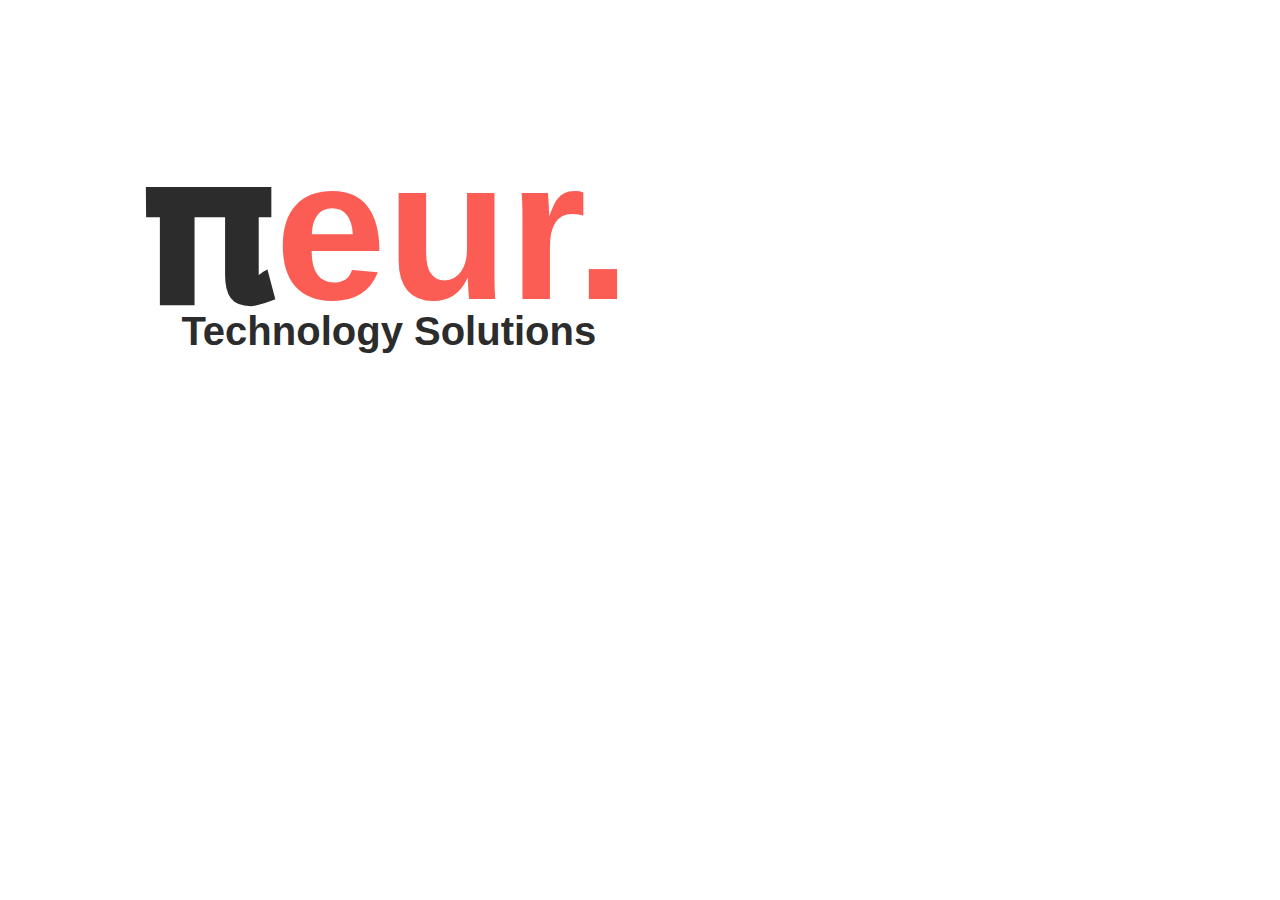
==== logo.html @ 068e673f "implemented logo" ====
<!DOCTYPE html>
<html lang="en">
  <head>
    <meta charset="UTF-8" />
    <meta name="viewport" content="width=device-width, initial-scale=1.0" />

    <meta http-equiv="X-UA-Compatible" content="IE=edge" />

    <meta name="copyright" content="MACode ID, https://macodeid.com" />

    <title>Pineur</title>

    <link rel="stylesheet" href="assets/vendor/animate/animate.css" />

    <link rel="stylesheet" href="assets/css/bootstrap.css" />

    <link rel="stylesheet" href="assets/css/maicons.css" />

    <link
      rel="stylesheet"
      href="assets/vendor/owl-carousel/css/owl.carousel.css"
    />

    <link rel="stylesheet" href="assets/css/theme.css" />
    <link rel="stylesheet" href="assets/css/style.css" />

    <link rel="stylesheet" href="assets/css/logo.css">
  </head>
  <body>
    <div class="container con1">
      <p href="index.html" class="navbar-brand logo">
        𝛑<span class="text-primary logo">eur.</span>
      </p>
    </div>
    <div class="container con2">
      <p href="index.html" class="navbar-brand slogan">
        Technology Solutions<span class="text-primary logo"></span>
      </p>
    </div>

    <script src="assets/js/jquery-3.5.1.min.js"></script>

    <script src="assets/js/bootstrap.bundle.min.js"></script>

    <script src="assets/vendor/wow/wow.min.js"></script>

    <script src="assets/vendor/owl-carousel/js/owl.carousel.min.js"></script>

    <script src="assets/vendor/waypoints/jquery.waypoints.min.js"></script>

    <script src="assets/vendor/animateNumber/jquery.animateNumber.min.js"></script>

    <script src="assets/js/google-maps.js"></script>

    <script src="assets/js/theme.js"></script>
  </body>
</html>
---- assets/css/maicons.css ----
@font-face {
  font-family: 'maicons';
  src:  url('../fonts/maicons.eot?c9nlkl');
  src:  url('../fonts/maicons.eot?c9nlkl#iefix') format('embedded-opentype'),
    url('../fonts/maicons.ttf?c9nlkl') format('truetype'),
    url('../fonts/maicons.woff?c9nlkl') format('woff'),
    url('../fonts/maicons.svg?c9nlkl#maicons') format('svg');
  font-weight: normal;
  font-style: normal;
  font-display: block;
}

[class^="mai-"], [class*=" mai-"] {
  /* use !important to prevent issues with browser extensions that change fonts */
  font-family: 'maicons' !important;
  speak: none;
  font-style: normal;
  font-weight: normal;
  font-variant: normal;
  text-transform: none;
  line-height: 1;

  /* Better Font Rendering =========== */
  -webkit-font-smoothing: antialiased;
  -moz-osx-font-smoothing: grayscale;
}

.mai-add:before {
  content: "\e900";
}
.mai-add-circle:before {
  content: "\e901";
}
.mai-add-circle-outline:before {
  content: "\e902";
}
.mai-airplane:before {
  content: "\e903";
}
.mai-airplane-outline:before {
  content: "\e904";
}
.mai-alarm:before {
  content: "\e905";
}
.mai-alarm-outline:before {
  content: "\e906";
}
.mai-albums:before {
  content: "\e907";
}
.mai-albums-outline:before {
  content: "\e908";
}
.mai-alert:before {
  content: "\e909";
}
.mai-alert-circle:before {
  content: "\e90a";
}
.mai-alert-circle-outline:before {
  content: "\e90b";
}
.mai-analytics:before {
  content: "\e90c";
}
.mai-analytics-outline:before {
  content: "\e90d";
}
.mai-aperture:before {
  content: "\e90e";
}
.mai-aperture-outline:before {
  content: "\e90f";
}
.mai-apps:before {
  content: "\e910";
}
.mai-apps-outline:before {
  content: "\e911";
}
.mai-archive:before {
  content: "\e912";
}
.mai-archive-outline:before {
  content: "\e913";
}
.mai-arrow-back:before {
  content: "\e914";
}
.mai-arrow-back-circle:before {
  content: "\e915";
}
.mai-arrow-back-circle-outline:before {
  content: "\e916";
}
.mai-arrow-down:before {
  content: "\e917";
}
.mai-arrow-down-circle:before {
  content: "\e918";
}
.mai-arrow-down-circle-outline:before {
  content: "\e919";
}
.mai-arrow-forward:before {
  content: "\e91a";
}
.mai-arrow-forward-circle:before {
  content: "\e91b";
}
.mai-arrow-forward-circle-outline:before {
  content: "\e91c";
}
.mai-arrow-redo:before {
  content: "\e91d";
}
.mai-arrow-redo-circle:before {
  content: "\e91e";
}
.mai-arrow-redo-circle-outline:before {
  content: "\e91f";
}
.mai-arrow-redo-outline:before {
  content: "\e920";
}
.mai-arrow-undo:before {
  content: "\e921";
}
.mai-arrow-undo-circle:before {
  content: "\e922";
}
.mai-arrow-undo-circle-outline:before {
  content: "\e923";
}
.mai-arrow-undo-outline:before {
  content: "\e924";
}
.mai-arrow-up:before {
  content: "\e925";
}
.mai-arrow-up-circle:before {
  content: "\e926";
}
.mai-arrow-up-circle-outline:before {
  content: "\e927";
}
.mai-at:before {
  content: "\e928";
}
.mai-at-circle:before {
  content: "\e929";
}
.mai-at-circle-outline:before {
  content: "\e92a";
}
.mai-attach:before {
  content: "\e92b";
}
.mai-attach-outline:before {
  content: "\e92c";
}
.mai-backspace:before {
  content: "\e92d";
}
.mai-backspace-outline:before {
  content: "\e92e";
}
.mai-bandage:before {
  content: "\e92f";
}
.mai-bandage-outline:before {
  content: "\e930";
}
.mai-bar-chart:before {
  content: "\e932";
}
.mai-bar-chart-outline:before {
  content: "\e933";
}
.mai-barbell:before {
  content: "\e931";
}
.mai-barcode:before {
  content: "\e934";
}
.mai-barcode-outline:before {
  content: "\e935";
}
.mai-baseball:before {
  content: "\e936";
}
.mai-baseball-outline:before {
  content: "\e937";
}
.mai-basket:before {
  content: "\e938";
}
.mai-basket-outline:before {
  content: "\e93b";
}
.mai-basketball:before {
  content: "\e939";
}
.mai-basketball-outline:before {
  content: "\e93a";
}
.mai-battery-charging:before {
  content: "\e93c";
}
.mai-battery-dead:before {
  content: "\e93d";
}
.mai-battery-full:before {
  content: "\e93e";
}
.mai-battery-half:before {
  content: "\e93f";
}
.mai-beaker:before {
  content: "\e940";
}
.mai-beaker-outline:before {
  content: "\e941";
}
.mai-bed:before {
  content: "\e942";
}
.mai-bed-outline:before {
  content: "\e943";
}
.mai-beer:before {
  content: "\e944";
}
.mai-beer-outline:before {
  content: "\e945";
}
.mai-bicycle:before {
  content: "\e946";
}
.mai-bluetooth:before {
  content: "\e947";
}
.mai-boat:before {
  content: "\e948";
}
.mai-boat-outline:before {
  content: "\e949";
}
.mai-body:before {
  content: "\e94a";
}
.mai-body-outline:before {
  content: "\e94b";
}
.mai-bonfire:before {
  content: "\e94c";
}
.mai-bonfire-outline:before {
  content: "\e94d";
}
.mai-book:before {
  content: "\e94e";
}
.mai-book-outline:before {
  content: "\e953";
}
.mai-bookmark:before {
  content: "\e94f";
}
.mai-bookmark-outline:before {
  content: "\e950";
}
.mai-bookmarks:before {
  content: "\e951";
}
.mai-bookmarks-outline:before {
  content: "\e952";
}
.mai-briefcase:before {
  content: "\e954";
}
.mai-briefcase-outline:before {
  content: "\e955";
}
.mai-browsers:before {
  content: "\e956";
}
.mai-browsers-outline:before {
  content: "\e957";
}
.mai-brush:before {
  content: "\e958";
}
.mai-brush-outline:before {
  content: "\e959";
}
.mai-bug:before {
  content: "\e95a";
}
.mai-bug-outline:before {
  content: "\e95b";
}
.mai-build:before {
  content: "\e95c";
}
.mai-build-outline:before {
  content: "\e95d";
}
.mai-bulb:before {
  content: "\e95e";
}
.mai-bulb-outline:before {
  content: "\e95f";
}
.mai-bus:before {
  content: "\e960";
}
.mai-bus-outline:before {
  content: "\e963";
}
.mai-business:before {
  content: "\e961";
}
.mai-business-outline:before {
  content: "\e962";
}
.mai-cafe:before {
  content: "\e964";
}
.mai-cafe-outline:before {
  content: "\e965";
}
.mai-calculator:before {
  content: "\e966";
}
.mai-calculator-outline:before {
  content: "\e967";
}
.mai-calendar:before {
  content: "\e968";
}
.mai-calendar-outline:before {
  content: "\e969";
}
.mai-call:before {
  content: "\e96a";
}
.mai-call-outline:before {
  content: "\e96b";
}
.mai-camera:before {
  content: "\e96c";
}
.mai-camera-outline:before {
  content: "\e96d";
}
.mai-camera-reverse:before {
  content: "\e96e";
}
.mai-camera-reverse-outline:before {
  content: "\e96f";
}
.mai-car:before {
  content: "\e970";
}
.mai-car-outline:before {
  content: "\e97f";
}
.mai-car-sport:before {
  content: "\e980";
}
.mai-car-sport-outline:before {
  content: "\e981";
}
.mai-card:before {
  content: "\e971";
}
.mai-card-outline:before {
  content: "\e972";
}
.mai-caret-back:before {
  content: "\e973";
}
.mai-caret-back-circle:before {
  content: "\e974";
}
.mai-caret-back-circle-outline:before {
  content: "\e975";
}
.mai-caret-down:before {
  content: "\e976";
}
.mai-caret-down-circle:before {
  content: "\e977";
}
.mai-caret-down-circle-outline:before {
  content: "\e978";
}
.mai-caret-forward:before {
  content: "\e979";
}
.mai-caret-forward-circle:before {
  content: "\e97a";
}
.mai-caret-forward-circle-outline:before {
  content: "\e97b";
}
.mai-caret-up:before {
  content: "\e97c";
}
.mai-caret-up-circle:before {
  content: "\e97d";
}
.mai-caret-up-circle-outline:before {
  content: "\e97e";
}
.mai-cart:before {
  content: "\e982";
}
.mai-cart-outline:before {
  content: "\e983";
}
.mai-cash:before {
  content: "\e984";
}
.mai-cash-outline:before {
  content: "\e985";
}
.mai-chatbox:before {
  content: "\e986";
}
.mai-chatbox-ellipses:before {
  content: "\e987";
}
.mai-chatbox-ellipses-outline:before {
  content: "\e988";
}
.mai-chatbox-outline:before {
  content: "\e989";
}
.mai-chatbubble:before {
  content: "\e98a";
}
.mai-chatbubble-ellipses:before {
  content: "\e98b";
}
.mai-chatbubble-ellipses-outline:before {
  content: "\e98c";
}
.mai-chatbubble-outline:before {
  content: "\e98d";
}
.mai-chatbubbles:before {
  content: "\e98e";
}
.mai-chatbubbles-outline:before {
  content: "\e98f";
}
.mai-checkbox:before {
  content: "\e990";
}
.mai-checkbox-outline:before {
  content: "\e991";
}
.mai-checkmark:before {
  content: "\e992";
}
.mai-checkmark-circle:before {
  content: "\e993";
}
.mai-checkmark-circle-outline:before {
  content: "\e994";
}
.mai-checkmark-done:before {
  content: "\e995";
}
.mai-checkmark-done-circle:before {
  content: "\e996";
}
.mai-checkmark-done-circle-outline:before {
  content: "\e997";
}
.mai-chevron-back:before {
  content: "\e998";
}
.mai-chevron-back-circle:before {
  content: "\e999";
}
.mai-chevron-back-circle-outline:before {
  content: "\e99a";
}
.mai-chevron-down:before {
  content: "\e99b";
}
.mai-chevron-down-circle:before {
  content: "\e99c";
}
.mai-chevron-down-circle-outline:before {
  content: "\e99d";
}
.mai-chevron-forward:before {
  content: "\e99e";
}
.mai-chevron-forward-circle:before {
  content: "\e99f";
}
.mai-chevron-forward-circle-outline:before {
  content: "\e9a0";
}
.mai-chevron-up:before {
  content: "\e9a1";
}
.mai-chevron-up-circle:before {
  content: "\e9a2";
}
.mai-chevron-up-circle-outline:before {
  content: "\e9a3";
}
.mai-clipboard:before {
  content: "\e9a4";
}
.mai-clipboard-outline:before {
  content: "\e9a5";
}
.mai-close:before {
  content: "\e9a6";
}
.mai-close-circle:before {
  content: "\e9a7";
}
.mai-close-circle-outline:before {
  content: "\e9a8";
}
.mai-cloud:before {
  content: "\e9a9";
}
.mai-cloud-circle:before {
  content: "\e9aa";
}
.mai-cloud-circle-outline:before {
  content: "\e9ab";
}
.mai-cloud-done:before {
  content: "\e9ac";
}
.mai-cloud-done-outline:before {
  content: "\e9ad";
}
.mai-cloud-download:before {
  content: "\e9ae";
}
.mai-cloud-download-outline:before {
  content: "\e9af";
}
.mai-cloud-offline:before {
  content: "\e9b0";
}
.mai-cloud-offline-outline:before {
  content: "\e9b1";
}
.mai-cloud-outline:before {
  content: "\e9b2";
}
.mai-cloud-upload:before {
  content: "\e9b3";
}
.mai-cloud-upload-outline:before {
  content: "\e9b4";
}
.mai-cloudy:before {
  content: "\e9b5";
}
.mai-cloudy-night:before {
  content: "\e9b6";
}
.mai-cloudy-night-outline:before {
  content: "\e9b7";
}
.mai-cloudy-outline:before {
  content: "\e9b8";
}
.mai-code:before {
  content: "\e9b9";
}
.mai-code-download:before {
  content: "\e9ba";
}
.mai-code-slash:before {
  content: "\e9bb";
}
.mai-code-working:before {
  content: "\e9bc";
}
.mai-cog:before {
  content: "\e9bd";
}
.mai-color-fill:before {
  content: "\e9be";
}
.mai-color-fill-outline:before {
  content: "\e9bf";
}
.mai-color-filter:before {
  content: "\e9c0";
}
.mai-color-filter-outline:before {
  content: "\e9c1";
}
.mai-color-palette:before {
  content: "\e9c2";
}
.mai-color-palette-outline:before {
  content: "\e9c3";
}
.mai-color-wand:before {
  content: "\e9c4";
}
.mai-color-wand-outline:before {
  content: "\e9c5";
}
.mai-compass:before {
  content: "\e9c6";
}
.mai-compass-outline:before {
  content: "\e9c7";
}
.mai-construct:before {
  content: "\e9c8";
}
.mai-construct-outline:before {
  content: "\e9c9";
}
.mai-contract:before {
  content: "\e9ca";
}
.mai-contrast:before {
  content: "\e9cb";
}
.mai-copy:before {
  content: "\e9cc";
}
.mai-copy-outline:before {
  content: "\e9cd";
}
.mai-create:before {
  content: "\e9ce";
}
.mai-create-outline:before {
  content: "\e9cf";
}
.mai-crop:before {
  content: "\e9d0";
}
.mai-cube:before {
  content: "\e9d1";
}
.mai-cube-outline:before {
  content: "\e9d2";
}
.mai-cut:before {
  content: "\e9d3";
}
.mai-desktop:before {
  content: "\e9d4";
}
.mai-desktop-outline:before {
  content: "\e9d5";
}
.mai-disc:before {
  content: "\e9d6";
}
.mai-disc-outline:before {
  content: "\e9d7";
}
.mai-document:before {
  content: "\e9d8";
}
.mai-document-outline:before {
  content: "\e9d9";
}
.mai-document-text:before {
  content: "\e9dc";
}
.mai-document-text-outline:before {
  content: "\e9dd";
}
.mai-documents:before {
  content: "\e9da";
}
.mai-documents-outline:before {
  content: "\e9db";
}
.mai-download:before {
  content: "\e9de";
}
.mai-download-outline:before {
  content: "\e9df";
}
.mai-duplicate:before {
  content: "\e9e0";
}
.mai-duplicate-outline:before {
  content: "\e9e1";
}
.mai-ear:before {
  content: "\e9e2";
}
.mai-ear-outline:before {
  content: "\e9e3";
}
.mai-earth:before {
  content: "\e9e4";
}
.mai-earth-outline:before {
  content: "\e9e5";
}
.mai-easel:before {
  content: "\e9e6";
}
.mai-easel-outline:before {
  content: "\e9e7";
}
.mai-egg:before {
  content: "\e9e8";
}
.mai-egg-outline:before {
  content: "\e9e9";
}
.mai-ellipse:before {
  content: "\e9ea";
}
.mai-ellipse-outline:before {
  content: "\e9eb";
}
.mai-ellipsis-horizontal:before {
  content: "\e9ec";
}
.mai-ellipsis-horizontal-circle:before {
  content: "\e9ed";
}
.mai-ellipsis-vertical:before {
  content: "\e9ee";
}
.mai-ellipsis-vertical-circle:before {
  content: "\e9ef";
}
.mai-enter:before {
  content: "\e9f0";
}
.mai-enter-outline:before {
  content: "\e9f1";
}
.mai-exit:before {
  content: "\e9f2";
}
.mai-exit-outline:before {
  content: "\e9f3";
}
.mai-expand:before {
  content: "\e9f4";
}
.mai-eye:before {
  content: "\e9f5";
}
.mai-eye-off:before {
  content: "\e9f8";
}
.mai-eye-off-outline:before {
  content: "\e9f9";
}
.mai-eye-outline:before {
  content: "\e9fa";
}
.mai-eyedrop:before {
  content: "\e9f6";
}
.mai-eyedrop-outline:before {
  content: "\e9f7";
}
.mai-fast-food:before {
  content: "\e9fb";
}
.mai-fast-food-outline:before {
  content: "\e9fc";
}
.mai-female:before {
  content: "\e9fd";
}
.mai-file-tray:before {
  content: "\e9fe";
}
.mai-file-tray-full:before {
  content: "\e9ff";
}
.mai-file-tray-full-outline:before {
  content: "\ea00";
}
.mai-file-tray-outline:before {
  content: "\ea01";
}
.mai-film:before {
  content: "\ea02";
}
.mai-film-outline:before {
  content: "\ea03";
}
.mai-filter:before {
  content: "\ea04";
}
.mai-finger-print:before {
  content: "\ea05";
}
.mai-fitness:before {
  content: "\ea06";
}
.mai-fitness-outline:before {
  content: "\ea07";
}
.mai-flag:before {
  content: "\ea08";
}
.mai-flag-outline:before {
  content: "\ea09";
}
.mai-flame:before {
  content: "\ea0a";
}
.mai-flame-outline:before {
  content: "\ea0b";
}
.mai-flash:before {
  content: "\ea0c";
}
.mai-flash-off:before {
  content: "\ea0f";
}
.mai-flash-off-outline:before {
  content: "\ea10";
}
.mai-flash-outline:before {
  content: "\ea11";
}
.mai-flashlight:before {
  content: "\ea0d";
}
.mai-flashlight-outline:before {
  content: "\ea0e";
}
.mai-flask:before {
  content: "\ea12";
}
.mai-flask-outline:before {
  content: "\ea13";
}
.mai-flower:before {
  content: "\ea14";
}
.mai-flower-outline:before {
  content: "\ea15";
}
.mai-folder:before {
  content: "\ea16";
}
.mai-folder-open:before {
  content: "\ea17";
}
.mai-folder-open-outline:before {
  content: "\ea18";
}
.mai-folder-outline:before {
  content: "\ea19";
}
.mai-football:before {
  content: "\ea1a";
}
.mai-football-outline:before {
  content: "\ea1b";
}
.mai-funnel:before {
  content: "\ea1c";
}
.mai-funnel-outline:before {
  content: "\ea1d";
}
.mai-game-controller:before {
  content: "\ea1e";
}
.mai-game-controller-outline:before {
  content: "\ea1f";
}
.mai-gift:before {
  content: "\ea20";
}
.mai-gift-outline:before {
  content: "\ea21";
}
.mai-git-branch:before {
  content: "\ea22";
}
.mai-git-commit:before {
  content: "\ea23";
}
.mai-git-compare:before {
  content: "\ea24";
}
.mai-git-merge:before {
  content: "\ea25";
}
.mai-git-network:before {
  content: "\ea26";
}
.mai-git-pull-request:before {
  content: "\ea27";
}
.mai-glasses:before {
  content: "\ea28";
}
.mai-glasses-outline:before {
  content: "\ea29";
}
.mai-globe:before {
  content: "\ea2a";
}
.mai-globe-outline:before {
  content: "\ea2b";
}
.mai-golf:before {
  content: "\ea2c";
}
.mai-golf-outline:before {
  content: "\ea2d";
}
.mai-grid:before {
  content: "\ea2e";
}
.mai-grid-outline:before {
  content: "\ea2f";
}
.mai-hammer:before {
  content: "\ea30";
}
.mai-hammer-outline:before {
  content: "\ea31";
}
.mai-hand-left:before {
  content: "\ea32";
}
.mai-hand-left-outline:before {
  content: "\ea33";
}
.mai-hand-right:before {
  content: "\ea34";
}
.mai-hand-right-outline:before {
  content: "\ea35";
}
.mai-happy:before {
  content: "\ea36";
}
.mai-happy-outline:before {
  content: "\ea37";
}
.mai-hardware-chip:before {
  content: "\ea38";
}
.mai-hardware-chip-outline:before {
  content: "\ea39";
}
.mai-headset:before {
  content: "\ea3a";
}
.mai-headset-outline:before {
  content: "\ea3b";
}
.mai-heart:before {
  content: "\ea3c";
}
.mai-heart-circle:before {
  content: "\ea3d";
}
.mai-heart-circle-outline:before {
  content: "\ea3e";
}
.mai-heart-dislike:before {
  content: "\ea3f";
}
.mai-heart-dislike-circle:before {
  content: "\ea40";
}
.mai-heart-dislike-circle-outline:before {
  content: "\ea41";
}
.mai-heart-dislike-outline:before {
  content: "\ea42";
}
.mai-heart-half:before {
  content: "\ea43";
}
.mai-heart-half-outline:before {
  content: "\ea44";
}
.mai-heart-outline:before {
  content: "\ea45";
}
.mai-help:before {
  content: "\ea46";
}
.mai-help-buoy:before {
  content: "\ea47";
}
.mai-help-buoy-outline:before {
  content: "\ea48";
}
.mai-help-circle:before {
  content: "\ea49";
}
.mai-help-circle-outline:before {
  content: "\ea4a";
}
.mai-home:before {
  content: "\ea4b";
}
.mai-home-outline:before {
  content: "\ea4c";
}
.mai-hourglass:before {
  content: "\ea4d";
}
.mai-hourglass-outline:before {
  content: "\ea4e";
}
.mai-ice-cream:before {
  content: "\ea4f";
}
.mai-ice-cream-outline:before {
  content: "\ea50";
}
.mai-image:before {
  content: "\ea51";
}
.mai-image-outline:before {
  content: "\ea52";
}
.mai-images:before {
  content: "\ea53";
}
.mai-images-outline:before {
  content: "\ea54";
}
.mai-infinite:before {
  content: "\ea55";
}
.mai-information:before {
  content: "\ea56";
}
.mai-information-circle:before {
  content: "\ea57";
}
.mai-information-circle-outline:before {
  content: "\ea58";
}
.mai-journal:before {
  content: "\ea59";
}
.mai-journal-outline:before {
  content: "\ea5a";
}
.mai-key:before {
  content: "\ea5b";
}
.mai-key-outline:before {
  content: "\ea5c";
}
.mai-keypad:before {
  content: "\ea5d";
}
.mai-keypad-outline:before {
  content: "\ea5e";
}
.mai-language:before {
  content: "\ea5f";
}
.mai-laptop:before {
  content: "\ea60";
}
.mai-laptop-outline:before {
  content: "\ea61";
}
.mai-layers:before {
  content: "\ea62";
}
.mai-layers-outline:before {
  content: "\ea63";
}
.mai-leaf:before {
  content: "\ea64";
}
.mai-leaf-outline:before {
  content: "\ea65";
}
.mai-library:before {
  content: "\ea66";
}
.mai-library-outline:before {
  content: "\ea67";
}
.mai-link:before {
  content: "\ea68";
}
.mai-list:before {
  content: "\ea69";
}
.mai-list-circle:before {
  content: "\ea6a";
}
.mai-list-circle-outline:before {
  content: "\ea6b";
}
.mai-locate:before {
  content: "\ea6c";
}
.mai-location:before {
  content: "\ea6d";
}
.mai-location-outline:before {
  content: "\ea6e";
}
.mai-lock-closed:before {
  content: "\ea6f";
}
.mai-lock-closed-outline:before {
  content: "\ea70";
}
.mai-lock-open:before {
  content: "\ea71";
}
.mai-lock-open-outline:before {
  content: "\ea72";
}
.mai-log-in:before {
  content: "\ea73";
}
.mai-log-in-outline:before {
  content: "\ea74";
}
.mai-log-out:before {
  content: "\ea75";
}
.mai-log-out-outline:before {
  content: "\ea76";
}
.mai-logo-500px:before {
  content: "\ea8e";
}
.mai-logo-accessible-icon:before {
  content: "\eaef";
}
.mai-logo-accusoft:before {
  content: "\eba2";
}
.mai-logo-algolia:before {
  content: "\eba3";
}
.mai-logo-alipay:before {
  content: "\eba4";
}
.mai-logo-amazon:before {
  content: "\eba5";
}
.mai-logo-amplify:before {
  content: "\eba6";
}
.mai-logo-android:before {
  content: "\eba7";
}
.mai-logo-angular:before {
  content: "\eba8";
}
.mai-logo-apple:before {
  content: "\eba9";
}
.mai-logo-apple-appstore:before {
  content: "\ebaa";
}
.mai-logo-aws:before {
  content: "\ebab";
}
.mai-logo-behance:before {
  content: "\ebac";
}
.mai-logo-bitbucket:before {
  content: "\ebad";
}
.mai-logo-bitcoin:before {
  content: "\ebae";
}
.mai-logo-blackberry:before {
  content: "\ebaf";
}
.mai-logo-blogger:before {
  content: "\ebb0";
}
.mai-logo-buffer:before {
  content: "\ebb1";
}
.mai-logo-buysellads:before {
  content: "\ebb2";
}
.mai-logo-capacitor:before {
  content: "\ebb3";
}
.mai-logo-cc-amazon-pay:before {
  content: "\ebb4";
}
.mai-logo-cc-amex:before {
  content: "\ebb5";
}
.mai-logo-cc-apple-pay:before {
  content: "\ebb6";
}
.mai-logo-cc-diners-club:before {
  content: "\ebb7";
}
.mai-logo-cc-discover:before {
  content: "\ebb8";
}
.mai-logo-cc-jcb:before {
  content: "\ebb9";
}
.mai-logo-cc-mastercard:before {
  content: "\ebba";
}
.mai-logo-cc-paypal:before {
  content: "\ebbb";
}
.mai-logo-cc-stripe:before {
  content: "\ebbc";
}
.mai-logo-cc-visa:before {
  content: "\ebbd";
}
.mai-logo-chrome:before {
  content: "\ebbe";
}
.mai-logo-closed-captioning:before {
  content: "\ebbf";
}
.mai-logo-codepen:before {
  content: "\ebc0";
}
.mai-logo-cpanel:before {
  content: "\ebc1";
}
.mai-logo-creative-commons:before {
  content: "\ebc2";
}
.mai-logo-css3:before {
  content: "\ebc3";
}
.mai-logo-cuttlefish:before {
  content: "\ebc4";
}
.mai-logo-d-and-d:before {
  content: "\ebc5";
}
.mai-logo-dashcube:before {
  content: "\ebc6";
}
.mai-logo-designernews:before {
  content: "\ebc7";
}
.mai-logo-deviantart:before {
  content: "\ebc8";
}
.mai-logo-digg:before {
  content: "\ebc9";
}
.mai-logo-digital-ocean:before {
  content: "\ebca";
}
.mai-logo-discord:before {
  content: "\ebcb";
}
.mai-logo-discourse:before {
  content: "\ebcc";
}
.mai-logo-dochub:before {
  content: "\ebcd";
}
.mai-logo-docker:before {
  content: "\ebce";
}
.mai-logo-dribbble:before {
  content: "\ebcf";
}
.mai-logo-dropbox:before {
  content: "\ebd0";
}
.mai-logo-drupal:before {
  content: "\ebd1";
}
.mai-logo-dyalog:before {
  content: "\ebd2";
}
.mai-logo-earlybirds:before {
  content: "\ebd3";
}
.mai-logo-ebay:before {
  content: "\ebd4";
}
.mai-logo-edge:before {
  content: "\ebd5";
}
.mai-logo-electron:before {
  content: "\ebd6";
}
.mai-logo-elementor:before {
  content: "\ebd7";
}
.mai-logo-ello:before {
  content: "\ebd8";
}
.mai-logo-ember:before {
  content: "\ebd9";
}
.mai-logo-empire:before {
  content: "\ebda";
}
.mai-logo-envira:before {
  content: "\ebdb";
}
.mai-logo-erlang:before {
  content: "\ebdc";
}
.mai-logo-etsy:before {
  content: "\ebdd";
}
.mai-logo-euro:before {
  content: "\ebde";
}
.mai-logo-expeditedssl:before {
  content: "\ebdf";
}
.mai-logo-facebook:before {
  content: "\ebe0";
}
.mai-logo-facebook-f:before {
  content: "\ebe1";
}
.mai-logo-facebook-messenger:before {
  content: "\ebe2";
}
.mai-logo-firebase:before {
  content: "\ebe3";
}
.mai-logo-firefox:before {
  content: "\ebe4";
}
.mai-logo-flickr:before {
  content: "\ebe5";
}
.mai-logo-flipboard:before {
  content: "\ebe6";
}
.mai-logo-fly:before {
  content: "\ebe7";
}
.mai-logo-foursquare:before {
  content: "\ebe8";
}
.mai-logo-freebsd:before {
  content: "\ebe9";
}
.mai-logo-gg:before {
  content: "\ebea";
}
.mai-logo-git:before {
  content: "\ebeb";
}
.mai-logo-github:before {
  content: "\ebec";
}
.mai-logo-github-alt:before {
  content: "\ebed";
}
.mai-logo-gitlab:before {
  content: "\ebee";
}
.mai-logo-gitter:before {
  content: "\ebef";
}
.mai-logo-glide:before {
  content: "\ebf0";
}
.mai-logo-glide-g:before {
  content: "\ebf1";
}
.mai-logo-google:before {
  content: "\ebf2";
}
.mai-logo-google-drive:before {
  content: "\ebf3";
}
.mai-logo-google-play:before {
  content: "\ebf4";
}
.mai-logo-google-playstore:before {
  content: "\ebf5";
}
.mai-logo-google-plus:before {
  content: "\ebf6";
}
.mai-logo-google-plus-g:before {
  content: "\ebf7";
}
.mai-logo-google-wallet:before {
  content: "\ebf8";
}
.mai-logo-grunt:before {
  content: "\ebf9";
}
.mai-logo-gulp:before {
  content: "\ebfa";
}
.mai-logo-hackernews:before {
  content: "\ebfb";
}
.mai-logo-hotjar:before {
  content: "\ebfc";
}
.mai-logo-html5:before {
  content: "\ebfd";
}
.mai-logo-hubspot:before {
  content: "\ebfe";
}
.mai-logo-imdb:before {
  content: "\ebff";
}
.mai-logo-instagram:before {
  content: "\ec00";
}
.mai-logo-internet-explorer:before {
  content: "\ec01";
}
.mai-logo-ionic:before {
  content: "\ec02";
}
.mai-logo-ionitron:before {
  content: "\ec03";
}
.mai-logo-itunes:before {
  content: "\ec04";
}
.mai-logo-java:before {
  content: "\ec05";
}
.mai-logo-javascript:before {
  content: "\ec06";
}
.mai-logo-joomla:before {
  content: "\ec07";
}
.mai-logo-jsfiddle:before {
  content: "\ec08";
}
.mai-logo-keycdn:before {
  content: "\ec09";
}
.mai-logo-laravel:before {
  content: "\ec0a";
}
.mai-logo-lastfm:before {
  content: "\ec0b";
}
.mai-logo-leanpub:before {
  content: "\ec0c";
}
.mai-logo-less:before {
  content: "\ec0d";
}
.mai-logo-line:before {
  content: "\ec0e";
}
.mai-logo-linkedin:before {
  content: "\ec0f";
}
.mai-logo-linux:before {
  content: "\ec10";
}
.mai-logo-magento:before {
  content: "\ec11";
}
.mai-logo-mailchimp:before {
  content: "\ec12";
}
.mai-logo-markdown:before {
  content: "\ec13";
}
.mai-logo-maxcdn:before {
  content: "\ec14";
}
.mai-logo-medium:before {
  content: "\ec15";
}
.mai-logo-medium-m:before {
  content: "\ec16";
}
.mai-logo-meetup:before {
  content: "\ec17";
}
.mai-logo-microsoft:before {
  content: "\ec18";
}
.mai-logo-mix:before {
  content: "\ec19";
}
.mai-logo-mixcloud:before {
  content: "\ec1a";
}
.mai-logo-nodejs:before {
  content: "\ec1b";
}
.mai-logo-npm:before {
  content: "\ec1c";
}
.mai-logo-octocat:before {
  content: "\ec1d";
}
.mai-logo-opencart:before {
  content: "\ec1e";
}
.mai-logo-openid:before {
  content: "\ec1f";
}
.mai-logo-opera:before {
  content: "\ec20";
}
.mai-logo-patreon:before {
  content: "\ec21";
}
.mai-logo-paypal:before {
  content: "\ec22";
}
.mai-logo-php:before {
  content: "\ec23";
}
.mai-logo-pinterest:before {
  content: "\ec24";
}
.mai-logo-pinterest-p:before {
  content: "\ec25";
}
.mai-logo-playstation:before {
  content: "\ec26";
}
.mai-logo-product-hunt:before {
  content: "\ec27";
}
.mai-logo-pwa:before {
  content: "\ec28";
}
.mai-logo-python:before {
  content: "\ec29";
}
.mai-logo-qq:before {
  content: "\ec2a";
}
.mai-logo-quora:before {
  content: "\ec2b";
}
.mai-logo-react:before {
  content: "\ec2c";
}
.mai-logo-readme:before {
  content: "\ec2d";
}
.mai-logo-reddit:before {
  content: "\ec2e";
}
.mai-logo-researchgate:before {
  content: "\ec2f";
}
.mai-logo-rocketchat:before {
  content: "\ec30";
}
.mai-logo-rss:before {
  content: "\ec31";
}
.mai-logo-safari:before {
  content: "\ec32";
}
.mai-logo-sass:before {
  content: "\ec33";
}
.mai-logo-scribd:before {
  content: "\ec34";
}
.mai-logo-searchengin:before {
  content: "\ec35";
}
.mai-logo-sellcast:before {
  content: "\ec36";
}
.mai-logo-sellsy:before {
  content: "\ec37";
}
.mai-logo-skype:before {
  content: "\ec38";
}
.mai-logo-slack:before {
  content: "\ec39";
}
.mai-logo-slideshare:before {
  content: "\ec3a";
}
.mai-logo-snapchat:before {
  content: "\ec3b";
}
.mai-logo-soundcloud:before {
  content: "\ec3c";
}
.mai-logo-spotify:before {
  content: "\ec3d";
}
.mai-logo-squarespace:before {
  content: "\ec3e";
}
.mai-logo-stack-exchange:before {
  content: "\ec3f";
}
.mai-logo-stackoverflow:before {
  content: "\ec40";
}
.mai-logo-staylinked:before {
  content: "\ec41";
}
.mai-logo-steam:before {
  content: "\ec42";
}
.mai-logo-stencil:before {
  content: "\ec43";
}
.mai-logo-stripe:before {
  content: "\ec44";
}
.mai-logo-stripe-s:before {
  content: "\ec45";
}
.mai-logo-teamspeak:before {
  content: "\ec46";
}
.mai-logo-telegram:before {
  content: "\ec47";
}
.mai-logo-trello:before {
  content: "\ec48";
}
.mai-logo-tripadvisor:before {
  content: "\ec49";
}
.mai-logo-tumblr:before {
  content: "\ec4a";
}
.mai-logo-tux:before {
  content: "\ec4b";
}
.mai-logo-twitch:before {
  content: "\ec4c";
}
.mai-logo-twitter:before {
  content: "\ec4d";
}
.mai-logo-uber:before {
  content: "\ec4e";
}
.mai-logo-uikit:before {
  content: "\ec4f";
}
.mai-logo-usd:before {
  content: "\ec50";
}
.mai-logo-viacoin:before {
  content: "\ec51";
}
.mai-logo-viadeo:before {
  content: "\ec52";
}
.mai-logo-viber:before {
  content: "\ec53";
}
.mai-logo-vimeo:before {
  content: "\ec54";
}
.mai-logo-vk:before {
  content: "\ec55";
}
.mai-logo-vue:before {
  content: "\ec56";
}
.mai-logo-web-component:before {
  content: "\ec57";
}
.mai-logo-weebly:before {
  content: "\ec58";
}
.mai-logo-weibo:before {
  content: "\ec59";
}
.mai-logo-whatsapp:before {
  content: "\ec5a";
}
.mai-logo-whmcs:before {
  content: "\ec5b";
}
.mai-logo-wikipedia-w:before {
  content: "\ec5c";
}
.mai-logo-windows:before {
  content: "\ec5d";
}
.mai-logo-wix:before {
  content: "\ec5e";
}
.mai-logo-wordpress:before {
  content: "\ec5f";
}
.mai-logo-xbox:before {
  content: "\ec60";
}
.mai-logo-xing:before {
  content: "\ec61";
}
.mai-logo-yahoo:before {
  content: "\ec62";
}
.mai-logo-yen:before {
  content: "\ec63";
}
.mai-logo-youtube:before {
  content: "\ec64";
}
.mai-magnet:before {
  content: "\ea77";
}
.mai-magnet-outline:before {
  content: "\ea78";
}
.mai-mail:before {
  content: "\ea79";
}
.mai-mail-open:before {
  content: "\ea7a";
}
.mai-mail-open-outline:before {
  content: "\ea7b";
}
.mai-mail-outline:before {
  content: "\ea7c";
}
.mai-mail-unread:before {
  content: "\ea7d";
}
.mai-mail-unread-outline:before {
  content: "\ea7e";
}
.mai-male:before {
  content: "\ea7f";
}
.mai-male-female:before {
  content: "\ea80";
}
.mai-man:before {
  content: "\ea81";
}
.mai-man-outline:before {
  content: "\ea82";
}
.mai-map:before {
  content: "\ea83";
}
.mai-map-outline:before {
  content: "\ea84";
}
.mai-medal:before {
  content: "\ea85";
}
.mai-medal-outline:before {
  content: "\ea86";
}
.mai-medical:before {
  content: "\ea87";
}
.mai-medical-outline:before {
  content: "\ea88";
}
.mai-medkit:before {
  content: "\ea89";
}
.mai-medkit-outline:before {
  content: "\ea8a";
}
.mai-megaphone:before {
  content: "\ea8b";
}
.mai-megaphone-outline:before {
  content: "\ea8c";
}
.mai-menu:before {
  content: "\ea8d";
}
.mai-mic:before {
  content: "\ea8f";
}
.mai-mic-circle:before {
  content: "\ea90";
}
.mai-mic-circle-outline:before {
  content: "\ea91";
}
.mai-mic-off:before {
  content: "\ea92";
}
.mai-mic-off-circle:before {
  content: "\ea93";
}
.mai-mic-off-circle-outline:before {
  content: "\ea94";
}
.mai-mic-off-outline:before {
  content: "\ea95";
}
.mai-mic-outline:before {
  content: "\ea96";
}
.mai-moon:before {
  content: "\ea97";
}
.mai-moon-outline:before {
  content: "\ea98";
}
.mai-move:before {
  content: "\ea99";
}
.mai-musical-note:before {
  content: "\ea9a";
}
.mai-musical-note-outline:before {
  content: "\ea9b";
}
.mai-musical-notes:before {
  content: "\ea9c";
}
.mai-musical-notes-outline:before {
  content: "\ea9d";
}
.mai-navigate:before {
  content: "\ea9e";
}
.mai-navigate-circle:before {
  content: "\ea9f";
}
.mai-navigate-circle-outline:before {
  content: "\eaa0";
}
.mai-navigate-outline:before {
  content: "\eaa1";
}
.mai-newspaper:before {
  content: "\eaa2";
}
.mai-newspaper-outline:before {
  content: "\eaa3";
}
.mai-notifications:before {
  content: "\eaa4";
}
.mai-notifications-circle:before {
  content: "\eaa5";
}
.mai-notifications-circle-outline:before {
  content: "\eaa6";
}
.mai-notifications-off:before {
  content: "\eaa7";
}
.mai-notifications-off-circle:before {
  content: "\eaa8";
}
.mai-notifications-off-circle-outline:before {
  content: "\eaa9";
}
.mai-notifications-off-outline:before {
  content: "\eaaa";
}
.mai-notifications-outline:before {
  content: "\eaab";
}
.mai-nuclear:before {
  content: "\eaac";
}
.mai-nuclear-outline:before {
  content: "\eaad";
}
.mai-nutrition:before {
  content: "\eaae";
}
.mai-nutrition-outline:before {
  content: "\eaaf";
}
.mai-open:before {
  content: "\eab0";
}
.mai-open-outline:before {
  content: "\eab1";
}
.mai-options:before {
  content: "\eab2";
}
.mai-options-outline:before {
  content: "\eab3";
}
.mai-paper-plane:before {
  content: "\eab4";
}
.mai-paper-plane-outline:before {
  content: "\eab5";
}
.mai-partly-sunny:before {
  content: "\eab6";
}
.mai-partly-sunny-outline:before {
  content: "\eab7";
}
.mai-pause:before {
  content: "\eab8";
}
.mai-pause-circle:before {
  content: "\eab9";
}
.mai-pause-circle-outline:before {
  content: "\eaba";
}
.mai-paw:before {
  content: "\eabb";
}
.mai-paw-outline:before {
  content: "\eabc";
}
.mai-pencil:before {
  content: "\eabd";
}
.mai-people:before {
  content: "\eabe";
}
.mai-people-circle:before {
  content: "\eabf";
}
.mai-people-circle-outline:before {
  content: "\eac0";
}
.mai-people-outline:before {
  content: "\eac1";
}
.mai-person:before {
  content: "\eac2";
}
.mai-person-add:before {
  content: "\eac3";
}
.mai-person-add-outline:before {
  content: "\eac4";
}
.mai-person-circle:before {
  content: "\eac5";
}
.mai-person-circle-outline:before {
  content: "\eac6";
}
.mai-person-outline:before {
  content: "\eac7";
}
.mai-person-remove:before {
  content: "\eac8";
}
.mai-person-remove-outline:before {
  content: "\eac9";
}
.mai-phone-landscape:before {
  content: "\eaca";
}
.mai-phone-landscape-outline:before {
  content: "\eacb";
}
.mai-phone-portrait:before {
  content: "\eacc";
}
.mai-phone-portrait-outline:before {
  content: "\eacd";
}
.mai-pie-chart:before {
  content: "\eace";
}
.mai-pie-chart-outline:before {
  content: "\eacf";
}
.mai-pin:before {
  content: "\ead0";
}
.mai-pin-outline:before {
  content: "\ead1";
}
.mai-pint:before {
  content: "\ead2";
}
.mai-pint-outline:before {
  content: "\ead3";
}
.mai-pizza:before {
  content: "\ead4";
}
.mai-pizza-outline:before {
  content: "\ead5";
}
.mai-planet:before {
  content: "\ead6";
}
.mai-planet-outline:before {
  content: "\ead7";
}
.mai-play:before {
  content: "\ead8";
}
.mai-play-back:before {
  content: "\ead9";
}
.mai-play-back-circle:before {
  content: "\eada";
}
.mai-play-back-circle-outline:before {
  content: "\eadb";
}
.mai-play-back-outline:before {
  content: "\eadc";
}
.mai-play-circle:before {
  content: "\eadd";
}
.mai-play-circle-outline:before {
  content: "\eade";
}
.mai-play-forward:before {
  content: "\eadf";
}
.mai-play-forward-circle:before {
  content: "\eae0";
}
.mai-play-forward-circle-outline:before {
  content: "\eae1";
}
.mai-play-forward-outline:before {
  content: "\eae2";
}
.mai-play-outline:before {
  content: "\eae3";
}
.mai-play-skip-back:before {
  content: "\eae4";
}
.mai-play-skip-back-circle:before {
  content: "\eae5";
}
.mai-play-skip-back-circle-outline:before {
  content: "\eae6";
}
.mai-play-skip-back-outline:before {
  content: "\eae7";
}
.mai-play-skip-forward:before {
  content: "\eae8";
}
.mai-play-skip-forward-circle:before {
  content: "\eae9";
}
.mai-play-skip-forward-circle-outline:before {
  content: "\eaea";
}
.mai-play-skip-forward-outline:before {
  content: "\eaeb";
}
.mai-podium:before {
  content: "\eaec";
}
.mai-podium-outline:before {
  content: "\eaed";
}
.mai-power:before {
  content: "\eaee";
}
.mai-pricetag:before {
  content: "\eaf0";
}
.mai-pricetag-outline:before {
  content: "\eaf1";
}
.mai-pricetags:before {
  content: "\eaf2";
}
.mai-pricetags-outline:before {
  content: "\eaf3";
}
.mai-print:before {
  content: "\eaf4";
}
.mai-print-outline:before {
  content: "\eaf5";
}
.mai-pulse:before {
  content: "\eaf6";
}
.mai-pulse-outline:before {
  content: "\eaf7";
}
.mai-push:before {
  content: "\eaf8";
}
.mai-push-outline:before {
  content: "\eaf9";
}
.mai-qr-code:before {
  content: "\eafa";
}
.mai-qr-code-outline:before {
  content: "\eafb";
}
.mai-radio:before {
  content: "\eafc";
}
.mai-radio-button-off:before {
  content: "\eafd";
}
.mai-radio-button-on:before {
  content: "\eafe";
}
.mai-rainy:before {
  content: "\eaff";
}
.mai-rainy-outline:before {
  content: "\eb00";
}
.mai-reader:before {
  content: "\eb01";
}
.mai-reader-outline:before {
  content: "\eb02";
}
.mai-receipt:before {
  content: "\eb03";
}
.mai-receipt-outline:before {
  content: "\eb04";
}
.mai-recording:before {
  content: "\eb05";
}
.mai-recording-outline:before {
  content: "\eb06";
}
.mai-refresh:before {
  content: "\eb07";
}
.mai-refresh-circle:before {
  content: "\eb08";
}
.mai-refresh-circle-outline:before {
  content: "\eb09";
}
.mai-reload:before {
  content: "\eb0a";
}
.mai-reload-circle:before {
  content: "\eb0b";
}
.mai-reload-circle-outline:before {
  content: "\eb0c";
}
.mai-remove:before {
  content: "\eb0d";
}
.mai-remove-circle:before {
  content: "\eb0e";
}
.mai-remove-circle-outline:before {
  content: "\eb0f";
}
.mai-reorder-four:before {
  content: "\eb10";
}
.mai-reorder-three:before {
  content: "\eb11";
}
.mai-reorder-two:before {
  content: "\eb12";
}
.mai-repeat:before {
  content: "\eb13";
}
.mai-resize:before {
  content: "\eb14";
}
.mai-restaurant:before {
  content: "\eb15";
}
.mai-restaurant-outline:before {
  content: "\eb16";
}
.mai-return-down-back:before {
  content: "\eb17";
}
.mai-return-down-forward:before {
  content: "\eb18";
}
.mai-return-up-back:before {
  content: "\eb19";
}
.mai-return-up-forward:before {
  content: "\eb1a";
}
.mai-ribbon:before {
  content: "\eb1b";
}
.mai-ribbon-outline:before {
  content: "\eb1c";
}
.mai-rocket:before {
  content: "\eb1d";
}
.mai-rocket-outline:before {
  content: "\eb1e";
}
.mai-rose:before {
  content: "\eb1f";
}
.mai-rose-outline:before {
  content: "\eb20";
}
.mai-sad:before {
  content: "\eb21";
}
.mai-sad-outline:before {
  content: "\eb22";
}
.mai-save:before {
  content: "\eb23";
}
.mai-save-outline:before {
  content: "\eb24";
}
.mai-scan:before {
  content: "\eb25";
}
.mai-scan-circle:before {
  content: "\eb26";
}
.mai-scan-circle-outline:before {
  content: "\eb27";
}
.mai-school:before {
  content: "\eb28";
}
.mai-school-outline:before {
  content: "\eb29";
}
.mai-search:before {
  content: "\eb2a";
}
.mai-search-circle:before {
  content: "\eb2b";
}
.mai-search-circle-outline:before {
  content: "\eb2c";
}
.mai-send:before {
  content: "\eb2d";
}
.mai-send-outline:before {
  content: "\eb2e";
}
.mai-server:before {
  content: "\eb2f";
}
.mai-server-outline:before {
  content: "\eb30";
}
.mai-settings:before {
  content: "\eb31";
}
.mai-settings-outline:before {
  content: "\eb32";
}
.mai-shapes:before {
  content: "\eb33";
}
.mai-shapes-outline:before {
  content: "\eb34";
}
.mai-share:before {
  content: "\eb35";
}
.mai-share-outline:before {
  content: "\eb36";
}
.mai-share-social:before {
  content: "\eb37";
}
.mai-share-social-outline:before {
  content: "\eb38";
}
.mai-shield:before {
  content: "\eb39";
}
.mai-shield-checkmark:before {
  content: "\eb3a";
}
.mai-shield-checkmark-outline:before {
  content: "\eb3b";
}
.mai-shield-outline:before {
  content: "\eb3c";
}
.mai-shirt:before {
  content: "\eb3d";
}
.mai-shirt-outline:before {
  content: "\eb3e";
}
.mai-shuffle:before {
  content: "\eb3f";
}
.mai-skull:before {
  content: "\eb40";
}
.mai-skull-outline:before {
  content: "\eb41";
}
.mai-snow:before {
  content: "\eb42";
}
.mai-speedometer:before {
  content: "\eb43";
}
.mai-speedometer-outline:before {
  content: "\eb44";
}
.mai-square:before {
  content: "\eb45";
}
.mai-square-outline:before {
  content: "\eb46";
}
.mai-star:before {
  content: "\eb47";
}
.mai-star-half:before {
  content: "\eb48";
}
.mai-star-outline:before {
  content: "\eb49";
}
.mai-stats-chart:before {
  content: "\eb4a";
}
.mai-stats-chart-outline:before {
  content: "\eb4b";
}
.mai-stop:before {
  content: "\eb4c";
}
.mai-stop-circle:before {
  content: "\eb4d";
}
.mai-stop-circle-outline:before {
  content: "\eb4e";
}
.mai-stop-outline:before {
  content: "\eb4f";
}
.mai-stopwatch:before {
  content: "\eb50";
}
.mai-stopwatch-outline:before {
  content: "\eb51";
}
.mai-subway:before {
  content: "\eb52";
}
.mai-subway-outline:before {
  content: "\eb53";
}
.mai-sunny:before {
  content: "\eb54";
}
.mai-sunny-outline:before {
  content: "\eb55";
}
.mai-swap-horizontal:before {
  content: "\eb56";
}
.mai-swap-vertical:before {
  content: "\eb57";
}
.mai-sync:before {
  content: "\eb58";
}
.mai-sync-circle:before {
  content: "\eb59";
}
.mai-sync-circle-outline:before {
  content: "\eb5a";
}
.mai-tablet-landscape:before {
  content: "\eb5b";
}
.mai-tablet-landscape-outline:before {
  content: "\eb5c";
}
.mai-tablet-portrait:before {
  content: "\eb5d";
}
.mai-tablet-portrait-outline:before {
  content: "\eb5e";
}
.mai-tennisball:before {
  content: "\eb5f";
}
.mai-tennisball-outline:before {
  content: "\eb60";
}
.mai-terminal:before {
  content: "\eb61";
}
.mai-terminal-outline:before {
  content: "\eb62";
}
.mai-text:before {
  content: "\eb63";
}
.mai-thermometer:before {
  content: "\eb64";
}
.mai-thermometer-outline:before {
  content: "\eb65";
}
.mai-thumbs-down:before {
  content: "\eb66";
}
.mai-thumbs-down-outline:before {
  content: "\eb67";
}
.mai-thumbs-up:before {
  content: "\eb68";
}
.mai-thumbs-up-outline:before {
  content: "\eb69";
}
.mai-thunderstorm:before {
  content: "\eb6a";
}
.mai-thunderstorm-outline:before {
  content: "\eb6b";
}
.mai-time:before {
  content: "\eb6c";
}
.mai-time-outline:before {
  content: "\eb6d";
}
.mai-timer:before {
  content: "\eb6e";
}
.mai-timer-outline:before {
  content: "\eb6f";
}
.mai-today:before {
  content: "\eb70";
}
.mai-today-outline:before {
  content: "\eb71";
}
.mai-toggle:before {
  content: "\eb72";
}
.mai-toggle-outline:before {
  content: "\eb73";
}
.mai-trail-sign:before {
  content: "\eb74";
}
.mai-trail-sign-outline:before {
  content: "\eb75";
}
.mai-train:before {
  content: "\eb76";
}
.mai-train-outline:before {
  content: "\eb77";
}
.mai-transgender:before {
  content: "\eb78";
}
.mai-trash:before {
  content: "\eb79";
}
.mai-trash-bin:before {
  content: "\eb7a";
}
.mai-trash-bin-outline:before {
  content: "\eb7b";
}
.mai-trash-outline:before {
  content: "\eb7c";
}
.mai-trending-down:before {
  content: "\eb7d";
}
.mai-trending-up:before {
  content: "\eb7e";
}
.mai-triangle:before {
  content: "\eb7f";
}
.mai-triangle-outline:before {
  content: "\eb80";
}
.mai-trophy:before {
  content: "\eb81";
}
.mai-trophy-outline:before {
  content: "\eb82";
}
.mai-tv:before {
  content: "\eb83";
}
.mai-tv-outline:before {
  content: "\eb84";
}
.mai-umbrella:before {
  content: "\eb85";
}
.mai-umbrella-outline:before {
  content: "\eb86";
}
.mai-videocam:before {
  content: "\eb87";
}
.mai-videocam-outline:before {
  content: "\eb88";
}
.mai-volume-high:before {
  content: "\eb89";
}
.mai-volume-high-outline:before {
  content: "\eb8a";
}
.mai-volume-low:before {
  content: "\eb8b";
}
.mai-volume-low-outline:before {
  content: "\eb8c";
}
.mai-volume-medium:before {
  content: "\eb8d";
}
.mai-volume-medium-outline:before {
  content: "\eb8e";
}
.mai-volume-mute:before {
  content: "\eb8f";
}
.mai-volume-mute-outline:before {
  content: "\eb90";
}
.mai-volume-off:before {
  content: "\eb91";
}
.mai-volume-off-outline:before {
  content: "\eb92";
}
.mai-walk:before {
  content: "\eb93";
}
.mai-walk-outline:before {
  content: "\eb94";
}
.mai-wallet:before {
  content: "\eb95";
}
.mai-wallet-outline:before {
  content: "\eb96";
}
.mai-warning:before {
  content: "\eb97";
}
.mai-warning-outline:before {
  content: "\eb98";
}
.mai-watch:before {
  content: "\eb99";
}
.mai-watch-outline:before {
  content: "\eb9a";
}
.mai-water:before {
  content: "\eb9b";
}
.mai-water-outline:before {
  content: "\eb9c";
}
.mai-wifi:before {
  content: "\eb9d";
}
.mai-wine:before {
  content: "\eb9e";
}
.mai-wine-outline:before {
  content: "\eb9f";
}
.mai-woman:before {
  content: "\eba0";
}
.mai-woman-outline:before {
  content: "\eba1";
}
---- assets/css/theme.css ----
/*
  Template Name: One-health
  Template URI: https://macodeid.com/projects/one-health
  Copyright: MACode ID, https://macodeid.com/
  License: Creative Commons 4.0
  License URI: https://creativecommons.org/licenses/by/4.0/
  Version: 1.0
 */

:root {
  /*--primary: #fb5d55;*/
  --primary: #fb5d55;
  --accent: #FF3D85;
  --secondary: #2f2f2f;
  --success: #35bb78;
  --info: #05B4E1;
  --warning: #FAC14D;
  --danger: #FF4943;
  --grey: #B4B2C5;
  --dark: #2f2f2f;
  --light: #F6F5FC;
}

@import url("https://fonts.googleapis.com/css2?family=Work+Sans:wght@300;400;500;600;700&display=swap");

body {
  font-family: "Work Sans", sans-serif;
  line-height: 1.5;
  color: #2f2f2f;
}

a {
  color: #fb5d55;
  text-decoration: none;
  background-color: transparent;
}

a:hover {
  color: #5641df;
  text-decoration: underline;
}


.text-xs {
  font-size: 12px !important;
}

.text-sm {
  font-size: 14px !important;
}

.text-md {
  font-size: 1rem !important;
}

.text-lg {
  font-size: 18px !important;
}

.text-xl {
  font-size: 20px !important;
}

/* Color systems */
.bg-primary {
  background-color: #fb5d55 !important;
}

a.bg-primary:hover, a.bg-primary:focus {
  background-color: #fb5d55 !important;
}

.bg-accent {
  background-color: #FF3D85 !important;
}

a.bg-accent:hover, a.bg-accent:focus {
  background-color: #e93577 !important;
}

.bg-secondary {
  background-color: #2f2f2f !important;
}

a.bg-secondary:hover, a.bg-secondary:focus {
  background-color: #2f2f2f !important;
}

.bg-success {
  background-color: #35bb78 !important;
}

a.bg-success:hover, a.bg-success:focus {
  background-color: #28a868 !important;
}

.bg-info {
  background-color: #05B4E1 !important;
}

a.bg-info:hover, a.bg-info:focus {
  background-color: #07a2c8 !important;
}

.bg-warning {
  background-color: #FAC14D !important;
}

a.bg-warning:hover, a.bg-warning:focus {
  background-color: #ebb039 !important;
}

.bg-danger {
  background-color: #FF4943 !important;
}

a.bg-danger:hover, a.bg-danger:focus {
  background-color: #e73832 !important;
}

.bg-grey {
  background-color: #8e8aad !important;
}

a.bg-grey:hover, a.bg-grey:focus {
  background-color: #7d7a99 !important;
}

.bg-light {
  background-color: #F6F5FC !important;
}

a.bg-light:hover, a.bg-light:focus {
  background-color: #EDECF5 !important;
}

.bg-dark {
  background-color: #2f2f2f !important;
}

a.bg-dark:hover, a.bg-dark:focus {
  background-color: #2f2f2f !important;
}

.text-primary {
  color: #fb5d55 !important;
}

a.text-primary:hover, a.text-primary:focus {
  color: #fb5d55 !important;
}

.text-accent {
  color: #FF3D85 !important;
}

a.text-accent:hover, a.text-accent:focus {
  color: #e93577 !important;
}

.text-secondary {
  color: #2f2f2f !important;
}

a.text-secondary:hover, a.text-secondary:focus {
  color: #59547c !important;
}

.text-success {
  color: #35bb78 !important;
}

a.text-success:hover, a.text-success:focus {
  color: #28a868 !important;
}

.text-info {
  color: #05B4E1 !important;
}

a.text-info:hover, a.text-info:focus {
  color: #07a2c8 !important;
}

.text-warning {
  color: #FAC14D !important;
}

a.text-warning:hover, a.text-warning:focus {
  color: #ebb039 !important;
}

.text-danger {
  color: #FF4943 !important;
}

a.text-danger:hover, a.text-danger:focus {
  color: #e73832 !important;
}

.text-grey {
  color: #8e8aad !important;
}

a.text-grey:hover, a.text-grey:focus {
  color: #7d7a99 !important;
}

.text-light {
  color: #F6F5FC !important;
}

a.text-light:hover, a.text-light:focus {
  color: #EDECF5 !important;
}

.text-dark {
  color: #2f2f2f !important;
}

a.text-dark:hover, a.text-dark:focus {
  color: #2f2f2f !important;
}

.text-body {
  color: #3f3d4d !important;
}


.border {
  border-color: #e9e8f5 !important;
}

.border-top {
  border-top-color: #e9e8f5 !important;
}

.border-right {
  border-right-color: #e9e8f5 !important;
}

.border-bottom {
  border-bottom-color: #e9e8f5 !important;
}

.border-left {
  border-left-color: #e9e8f5 !important;
}

.border-primary {
  border-color: #fb5d55 !important;
}

.border-accent {
  border-color: #FF3D85 !important;
}

.border-secondary {
  border-color: #2f2f2f !important;
}

.border-success {
  border-color: #35bb78 !important;
}

.border-info {
  border-color: #05B4E1 !important;
}

.border-warning {
  border-color: #FAC14D !important;
}

.border-danger {
  border-color: #FF4943 !important;
}

.border-grey {
  border-color: #B4B2C5 !important;
}

.border-light {
  border-color: #F6F5FC !important;
}

.border-dark {
  border-color: #2f2f2f !important;
}

/* Social Color */
.bg-facebook,
.bg-hover-facebook:hover,
.bg-focus-facebook:focus {
  background-color: #3B5999 !important;
}

.bg-twitter,
.bg-hover-twitter:hover,
.bg-focus-twitter:focus {
  background-color: #1DA1F2 !important;
}

.bg-google-plus,
.bg-hover-google-plus:hover,
.bg-focus-google-plus:focus {
  background-color: #DB4437 !important;
}

.bg-youtube,
.bg-hover-youtube:hover,
.bg-focus-youtube:focus {
  background-color: #CD201F !important;
}

.bg-dribbble,
.bg-hover-dribbble:hover,
.bg-focus-dribbble:focus {
  background-color: #EA4C89 !important;
}

.bg-pinterest,
.bg-hover-pinterest:hover,
.bg-focus-pinterest:focus {
  background-color: #BD081C !important;
}

.bg-slack,
.bg-hover-slack:hover,
.bg-focus-slack:focus {
  background-color: #3AAF85 !important;
}

.bg-linkedin,
.bg-hover-linkedin:hover,
.bg-focus-linkedin:focus {
  background-color: #0077B5 !important;
}

.fg-facebook,
.fg-hover-facebook:hover,
.fg-focus-facebook:focus {
  color: #3B5999 !important;
}

.fg-twitter,
.fg-hover-twitter:hover,
.fg-focus-twitter:focus {
  color: #1DA1F2 !important;
}

.fg-google-plus,
.fg-hover-google-plus:hover,
.fg-focus-google-plus:focus {
  color: #DB4437 !important;
}

.fg-youtube,
.fg-hover-youtube:hover,
.fg-focus-youtube:focus {
  color: #CD201F !important;
}

.fg-dribbble,
.fg-hover-dribbble:hover,
.fg-focus-dribbble:focus {
  color: #EA4C89 !important;
}

.fg-pinterest,
.fg-hover-pinterest:hover,
.fg-focus-pinterest:focus {
  color: #BD081C !important;
}

.fg-slack,
.fg-hover-slack:hover,
.fg-focus-slack:focus {
  color: #3AAF85 !important;
}

.fg-linkedin,
.fg-hover-linkedin:hover,
.fg-focus-linkedin:focus {
  color: #0077B5 !important;
}

.btn.social-facebook {
  background-color: #3B5999;
  color: #fff;
}

.btn.social-facebook:hover,
.btn.social-facebook:focus {
  background-color: #314e8f;
  color: #fff;
}

.btn.social-twitter {
  background-color: #1DA1F2;
  color: #fff;
}

.btn.social-twitter:hover,
.btn.social-twitter:focus {
  background-color: #0d92e4;
  color: #fff;
}

.btn.social-linkedin {
  background-color: #0077B5;
  color: #fff;
}

.btn.social-linkedin:hover,
.btn.social-linkedin:focus {
  background-color: #02659b;
  color: #fff;
}

.btn.google-plus {
  background-color: #DB4437;
  color: #fff;
}

.btn.google-plus:hover,
.btn.google-plus:focus {
  background-color: #ca3224;
  color: #fff;
}


/* Buttons */
.btn {
  transition: all .2s ease;
}

.btn:focus {
  box-shadow: none !important;
}

.btn-primary {
  color: #fff;
  background-color: #fb5d55;
  border-color: transparent;
}

.btn-primary.disabled, .btn-primary:disabled {
  color: #fff;
  background-color: #fb5d55;
  border-color: transparent;
}

.btn-primary:not(:disabled):not(.disabled):active, .btn-primary:not(:disabled):not(.disabled).active,
.show > .btn-primary.dropdown-toggle {
  color: #fff;
  background-color: #fb5d55;
  border-color: #fb5d55;
}

.btn-primary:not(:disabled):not(.disabled):active:focus, .btn-primary:not(:disabled):not(.disabled).active:focus,
.show > .btn-primary.dropdown-toggle:focus {
  box-shadow: none;
}

.btn-accent {
  color: #fff;
  background-color: #FF3D85;
  border-color: transparent;
}

.btn-accent.disabled, .btn-accent:disabled {
  color: #fff;
  background-color: #e93577;
  border-color: transparent;
}

.btn-accent:not(:disabled):not(.disabled):active, .btn-accent:not(:disabled):not(.disabled).active,
.show > .btn-accent.dropdown-toggle {
  color: #fff;
  background-color: #FF3D85;
  border-color: #e93577;
}

.btn-accent:not(:disabled):not(.disabled):active:focus, .btn-accent:not(:disabled):not(.disabled).active:focus,
.show > .btn-accent.dropdown-toggle:focus {
  box-shadow: none;
}

.btn-secondary {
  color: #fff;
  background-color: #2f2f2f;
  border-color: transparent;
}

.btn-secondary.disabled, .btn-secondary:disabled {
  color: #fff;
  background-color: #59547c;
  border-color: transparent;
}

.btn-secondary:not(:disabled):not(.disabled):active, .btn-secondary:not(:disabled):not(.disabled).active,
.show > .btn-secondary.dropdown-toggle {
  color: #fff;
  background-color: #2f2f2f;
  border-color: #59547c;
}

.btn-secondary:not(:disabled):not(.disabled):active:focus, .btn-secondary:not(:disabled):not(.disabled).active:focus,
.show > .btn-secondary.dropdown-toggle:focus {
  box-shadow: none;
}

.btn-success {
  color: #fff;
  background-color: #35bb78;
  border-color: transparent;
}

.btn-success.disabled, .btn-success:disabled {
  color: #fff;
  background-color: #28a868;
  border-color: transparent;
}

.btn-success:not(:disabled):not(.disabled):active, .btn-success:not(:disabled):not(.disabled).active,
.show > .btn-success.dropdown-toggle {
  color: #fff;
  background-color: #35bb78;
  border-color: #28a868;
}

.btn-success:not(:disabled):not(.disabled):active:focus, .btn-success:not(:disabled):not(.disabled).active:focus,
.show > .btn-success.dropdown-toggle:focus {
  box-shadow: none;
}

.btn-info {
  color: #fff;
  background-color: #05B4E1;
  border-color: transparent;
}

.btn-info.disabled, .btn-info:disabled {
  color: #fff;
  background-color: #07a2c8;
  border-color: transparent;
}

.btn-info:not(:disabled):not(.disabled):active, .btn-info:not(:disabled):not(.disabled).active,
.show > .btn-info.dropdown-toggle {
  color: #fff;
  background-color: #05B4E1;
  border-color: #07a2c8;
}

.btn-info:not(:disabled):not(.disabled):active:focus, .btn-info:not(:disabled):not(.disabled).active:focus,
.show > .btn-info.dropdown-toggle:focus {
  box-shadow: none;
}

.btn-warning {
  color: #343531;
  background-color: #FAC14D;
  border-color: transparent;
}

.btn-warning.disabled, .btn-warning:disabled {
  color: #343531;
  background-color: #ebb039;
  border-color: transparent;
}

.btn-warning:not(:disabled):not(.disabled):active, .btn-warning:not(:disabled):not(.disabled).active,
.show > .btn-warning.dropdown-toggle {
  color: #343531;
  background-color: #FAC14D;
  border-color: #ebb039;
}

.btn-warning:not(:disabled):not(.disabled):active:focus, .btn-warning:not(:disabled):not(.disabled).active:focus,
.show > .btn-warning.dropdown-toggle:focus {
  box-shadow: none;
}

.btn-danger {
  color: #fff;
  background-color: #FF4943;
  border-color: transparent;
}

.btn-danger.disabled, .btn-danger:disabled {
  color: #fff;
  background-color: #e73832;
  border-color: transparent;
}

.btn-danger:not(:disabled):not(.disabled):active, .btn-danger:not(:disabled):not(.disabled).active,
.show > .btn-danger.dropdown-toggle {
  color: #fff;
  background-color: #FF4943;
  border-color: #e73832;
}

.btn-danger:not(:disabled):not(.disabled):active:focus, .btn-danger:not(:disabled):not(.disabled).active:focus,
.show > .btn-danger.dropdown-toggle:focus {
  box-shadow: none;
}

.btn-light {
  color: #8e8aad;
  background-color: #F5F9F6;
  border-color: transparent;
}

.btn-light:hover {
  color: #8e8aad;
  background-color: #F6F5FC;
  border-color: transparent;
}

.btn-light:focus, .btn-light.focus {
  color: #8e8aad;
  background-color: #d5dfdc;
  border-color: transparent;
  box-shadow: none;
}

.btn-light.disabled, .btn-light:disabled {
  color: #8e8aad;
  background-color: #d0ddd9;
  border-color: transparent;
}

.btn-light:not(:disabled):not(.disabled):active, .btn-light:not(:disabled):not(.disabled).active,
.show > .btn-light.dropdown-toggle {
  color: #8e8aad;
  background-color: #F5F9F6;
  border-color: #d0ddd9;
}

.btn-light:not(:disabled):not(.disabled):active:focus, .btn-light:not(:disabled):not(.disabled).active:focus,
.show > .btn-light.dropdown-toggle:focus {
  box-shadow: none;
}

.btn-dark {
  color: #fff;
  background-color: #2f2f2f;
  border-color: transparent;
}

.btn-dark.disabled, .btn-dark:disabled {
  color: #fff;
  background-color: #2f2f2f;
  border-color: transparent;
}

.btn-dark:not(:disabled):not(.disabled):active, .btn-dark:not(:disabled):not(.disabled).active,
.show > .btn-dark.dropdown-toggle {
  color: #fff;
  background-color: #2f2f2f;
  border-color: #2f2f2f;
}

.btn-dark:not(:disabled):not(.disabled):active:focus, .btn-dark:not(:disabled):not(.disabled).active:focus,
.show > .btn-dark.dropdown-toggle:focus {
  box-shadow: none;
}

.btn-primary:hover,
.btn-accent:hover,
.btn-secondary:hover,
.btn-success:hover,
.btn-info:hover,
.btn-warning:hover,
.btn-danger:hover,
.btn-dark:hover {
  color: #fff;
  background-color: #2f2f2f;
  border-color: transparent;
}

.btn-primary:focus, .btn-primary.focus,
.btn-accent:focus, .btn-accent.focus,
.btn-secondary:focus, .btn-secondary.focus,
.btn-success:focus, .btn-success.focus,
.btn-info:focus, .btn-info.focus,
.btn-warning:focus, .btn-warning.focus,
.btn-danger:focus, .btn-danger.focus,
.btn-dark:focus, .btn-dark.focus {
  color: #fff;
  background-color: #8e8aad;
  border-color: transparent;
  box-shadow: none;
}

.btn-outline {
  border-color: #D7D5E9;
  color: #2f2f2f;
}

.btn-outline:hover {
  background-color: #F6F5FC;
}

.btn-outline-primary {
  color: #fb5d55;
  border-color: #fb5d55;
}

.btn-outline-primary:hover {
  color: #fff;
  background-color: #fb5d55;
  border-color: #fb5d55;
}

.btn-outline-primary:focus, .btn-outline-primary.focus {
  box-shadow: none;
}

.btn-outline-primary.disabled, .btn-outline-primary:disabled {
  color: #fb5d55;
  background-color: transparent;
}

.btn-outline-primary:not(:disabled):not(.disabled):active, .btn-outline-primary:not(:disabled):not(.disabled).active,
.show > .btn-outline-primary.dropdown-toggle {
  color: #fff;
  background-color: #fb5d55;
  border-color: #fb5d55;
}

.btn-outline-primary:not(:disabled):not(.disabled):active:focus, .btn-outline-primary:not(:disabled):not(.disabled).active:focus,
.show > .btn-outline-primary.dropdown-toggle:focus {
  box-shadow: none;
}

.btn-outline-accent {
  color: #FF3D85;
  border-color: #FF3D85;
}

.btn-outline-accent:hover {
  color: #fff;
  background-color: #FF3D85;
  border-color: #FF3D85;
}

.btn-outline-accent:focus, .btn-outline-accent.focus {
  box-shadow: none;
}

.btn-outline-accent.disabled, .btn-outline-accent:disabled {
  color: #FF3D85;
  background-color: transparent;
}

.btn-outline-accent:not(:disabled):not(.disabled):active, .btn-outline-accent:not(:disabled):not(.disabled).active,
.show > .btn-outline-accent.dropdown-toggle {
  color: #fff;
  background-color: #FF3D85;
  border-color: #FF3D85;
}

.btn-outline-accent:not(:disabled):not(.disabled):active:focus, .btn-outline-accent:not(:disabled):not(.disabled).active:focus,
.show > .btn-outline-accent.dropdown-toggle:focus {
  box-shadow: none;
}

.btn-outline-secondary {
  color: #2f2f2f;
  border-color: #2f2f2f;
}

.btn-outline-secondary:hover {
  color: #fff;
  background-color: #2f2f2f;
  border-color: #2f2f2f;
}

.btn-outline-secondary:focus, .btn-outline-secondary.focus {
  box-shadow: none;
}

.btn-outline-secondary.disabled, .btn-outline-secondary:disabled {
  color: #2f2f2f;
  background-color: transparent;
}

.btn-outline-secondary:not(:disabled):not(.disabled):active, .btn-outline-secondary:not(:disabled):not(.disabled).active,
.show > .btn-outline-secondary.dropdown-toggle {
  color: #fff;
  background-color: #2f2f2f;
  border-color: #2f2f2f;
}

.btn-outline-secondary:not(:disabled):not(.disabled):active:focus, .btn-outline-secondary:not(:disabled):not(.disabled).active:focus,
.show > .btn-outline-secondary.dropdown-toggle:focus {
  box-shadow: none;
}

.btn-outline-success {
  color: #35bb78;
  border-color: #35bb78;
}

.btn-outline-success:hover {
  color: #fff;
  background-color: #35bb78;
  border-color: #35bb78;
}

.btn-outline-success:focus, .btn-outline-success.focus {
  box-shadow: none;
}

.btn-outline-success.disabled, .btn-outline-success:disabled {
  color: #35bb78;
  background-color: transparent;
}

.btn-outline-success:not(:disabled):not(.disabled):active, .btn-outline-success:not(:disabled):not(.disabled).active,
.show > .btn-outline-success.dropdown-toggle {
  color: #fff;
  background-color: #35bb78;
  border-color: #35bb78;
}

.btn-outline-success:not(:disabled):not(.disabled):active:focus, .btn-outline-success:not(:disabled):not(.disabled).active:focus,
.show > .btn-outline-success.dropdown-toggle:focus {
  box-shadow: none;
}

.btn-outline-info {
  color: #05B4E1;
  border-color: #05B4E1;
}

.btn-outline-info:hover {
  color: #fff;
  background-color: #05B4E1;
  border-color: #05B4E1;
}

.btn-outline-info:focus, .btn-outline-info.focus {
  box-shadow: none;
}

.btn-outline-info.disabled, .btn-outline-info:disabled {
  color: #05B4E1;
  background-color: transparent;
}

.btn-outline-info:not(:disabled):not(.disabled):active, .btn-outline-info:not(:disabled):not(.disabled).active,
.show > .btn-outline-info.dropdown-toggle {
  color: #fff;
  background-color: #05B4E1;
  border-color: #05B4E1;
}

.btn-outline-info:not(:disabled):not(.disabled):active:focus, .btn-outline-info:not(:disabled):not(.disabled).active:focus,
.show > .btn-outline-info.dropdown-toggle:focus {
  box-shadow: none;
}

.btn-outline-warning {
  color: #FAC14D;
  border-color: #FAC14D;
}

.btn-outline-warning:hover {
  color: #212529;
  background-color: #FAC14D;
  border-color: #FAC14D;
}

.btn-outline-warning:focus, .btn-outline-warning.focus {
  box-shadow: none;
}

.btn-outline-warning.disabled, .btn-outline-warning:disabled {
  color: #FAC14D;
  background-color: transparent;
}

.btn-outline-warning:not(:disabled):not(.disabled):active, .btn-outline-warning:not(:disabled):not(.disabled).active,
.show > .btn-outline-warning.dropdown-toggle {
  color: #212529;
  background-color: #FAC14D;
  border-color: #FAC14D;
}

.btn-outline-warning:not(:disabled):not(.disabled):active:focus, .btn-outline-warning:not(:disabled):not(.disabled).active:focus,
.show > .btn-outline-warning.dropdown-toggle:focus {
  box-shadow: none;
}

.btn-outline-danger {
  color: #FF4943;
  border-color: #FF4943;
}

.btn-outline-danger:hover {
  color: #fff;
  background-color: #FF4943;
  border-color: #FF4943;
}

.btn-outline-danger:focus, .btn-outline-danger.focus {
  box-shadow: none;
}

.btn-outline-danger.disabled, .btn-outline-danger:disabled {
  color: #FF4943;
  background-color: transparent;
}

.btn-outline-danger:not(:disabled):not(.disabled):active, .btn-outline-danger:not(:disabled):not(.disabled).active,
.show > .btn-outline-danger.dropdown-toggle {
  color: #fff;
  background-color: #FF4943;
  border-color: #FF4943;
}

.btn-outline-danger:not(:disabled):not(.disabled):active:focus, .btn-outline-danger:not(:disabled):not(.disabled).active:focus,
.show > .btn-outline-danger.dropdown-toggle:focus {
  box-shadow: none;
}

.btn-outline-light {
  color: #F6F5FC;
  border-color: #F6F5FC;
}

.btn-outline-light:hover {
  color: #343531;
  background-color: #F6F5FC;
  border-color: #F6F5FC;
}

.btn-outline-light:focus, .btn-outline-light.focus {
  box-shadow: none;
}

.btn-outline-light.disabled, .btn-outline-light:disabled {
  color: #F6F5FC;
  background-color: transparent;
}

.btn-outline-light:not(:disabled):not(.disabled):active, .btn-outline-light:not(:disabled):not(.disabled).active,
.show > .btn-outline-light.dropdown-toggle {
  color: #343531;
  background-color: #F6F5FC;
  border-color: #F6F5FC;
}

.btn-outline-light:not(:disabled):not(.disabled):active:focus, .btn-outline-light:not(:disabled):not(.disabled).active:focus,
.show > .btn-outline-light.dropdown-toggle:focus {
  box-shadow: none;
}

.btn-outline-dark {
  color: #2f2f2f;
  border-color: #2f2f2f;
}

.btn-outline-dark:hover {
  color: #fff;
  background-color: #2f2f2f;
  border-color: #2f2f2f;
}

.btn-outline-dark:focus, .btn-outline-dark.focus {
  box-shadow: none;
}

.btn-outline-dark.disabled, .btn-outline-dark:disabled {
  color: #2f2f2f;
  background-color: transparent;
}

.btn-outline-dark:not(:disabled):not(.disabled):active, .btn-outline-dark:not(:disabled):not(.disabled).active,
.show > .btn-outline-dark.dropdown-toggle {
  color: #fff;
  background-color: #2f2f2f;
  border-color: #2f2f2f;
}

.btn-outline-dark:not(:disabled):not(.disabled):active:focus, .btn-outline-dark:not(:disabled):not(.disabled).active:focus,
.show > .btn-outline-dark.dropdown-toggle:focus {
  box-shadow: none;
}

.btn-link {
  font-weight: 400;
  color: #fb5d55;
  text-decoration: none;
}

.btn-link:hover {
  color: #5641df;
  text-decoration: underline;
}

.btn-link:focus, .btn-link.focus {
  text-decoration: underline;
}

.btn-link:disabled, .btn-link.disabled {
  color: #2f2f2f;
  pointer-events: none;
}


.btn {
  padding: 8px 24px;
}

.breadcrumb {
  font-weight: 500;
  background-color: #f8f9fa;
}

.breadcrumb .breadcrumb-item.active {
  color: #8e8aad;
}

.breadcrumb .breadcrumb-item + .breadcrumb-item::before {
  color: #8e8aad;
}

.breadcrumb-dark .breadcrumb-item a {
  color: #fb5d55;
}

.breadcrumb-dark .breadcrumb-item a:hover {
  color: #fb5d55;
  text-decoration: none;
}

.breadcrumb-dark .breadcrumb-item + .breadcrumb-item::before {
  display: inline-block;
  padding-right: 0.5rem;
  color: rgba(255, 255, 255, 0.8);
  content: "/";
}

.breadcrumb-dark .breadcrumb-item.active {
  color: rgba(255, 255, 255, 0.8);
}


.navbar {
  min-height: 70px;
  z-index: 1000;
}

.navbar-float {
  position: absolute;
  top: 20px;
  left: 0;
  width: 100%;
  background-color: #fff;
  box-shadow: 0 2px 6px rgba(100, 95, 136, 0.15);
  z-index: 1070;
}

.navbar.sticky {
  z-index: 1080;
}

.navbar.sticky.fixed ~ * {
  margin-top: 70px;
}

.navbar.sticky.fixed {
  position: fixed;
  top: 0;
  left: 0;
  width: 100%;
  animation: navTransition .5s ease;
  box-shadow: 0 2px 6px rgba(100, 95, 136, 0.15);
  z-index: 1080;
}

@keyframes navTransition {
  from {
    top: -100%;
  }
  to {
    top: 0;
  }
}

.navbar-brand {
  font-weight: 600;
  padding-top: 10px;
  padding-bottom: 10px;
}

.navbar-nav {
  margin-top: 10px;
  border-top: 1px solid #e4e7ee;
  flex-shrink: 0;
}

.navbar-nav .nav-link {
  transition: all .2s ease;
}

.navbar-nav .btn {
  font-size: 14px;
}

.navbar-light .navbar-nav .nav-link {
  color: rgba(100, 95, 136, 0.75);
}

.navbar-light .navbar-nav .nav-link:hover, .navbar-light .navbar-nav .nav-link:focus {
  color: #2f2f2f;
}

.navbar-light .navbar-nav .show > .nav-link,
.navbar-light .navbar-nav .active > .nav-link,
.navbar-light .navbar-nav .nav-link.show,
.navbar-light .navbar-nav .nav-link.active {
  font-weight: 500;
  color: #fb5d55;
}


@media (min-width: 576px) {
  .navbar-expand-sm .navbar-nav {
    margin-top: 0;
    border-top: none;
  }
  .navbar-expand-sm .navbar-nav .nav-link {
    padding-right: 16px;
    padding-left: 16px;
  }
  .navbar-expand-sm .navbar-nav {
    align-items: center;
  }
}

@media (min-width: 768px) {
  .navbar-expand-md .navbar-nav {
    margin-top: 0;
    border-top: none;
  }
  .navbar-expand-md .navbar-nav .nav-link {
    padding-right: 16px;
    padding-left: 16px;
  }
  .navbar-expand-md .navbar-nav {
    align-items: center;
  }
}

@media (min-width: 992px) {
  .navbar-expand-lg .navbar-nav {
    margin-top: 0;
    border-top: none;
  }
  .navbar-expand-lg .navbar-nav .nav-link {
    padding-right: 16px;
    padding-left: 16px;
  }
  .navbar-expand-lg .navbar-nav {
    align-items: center;
  }
}

@media (min-width: 1200px) {
  .navbar-expand-xl .navbar-nav {
    margin-top: 0;
    border-top: none;
  }
  .navbar-expand-xl .navbar-nav .nav-link {
    padding-right: 16px;
    padding-left: 16px;
  }
  .navbar-expand-xl .navbar-nav {
    align-items: center;
  }
}

.form-control {
  padding: 8px 15px;
  height: calc(1.5em + 1.375rem + 2px);
  border-color: #d6dbd9;
}

.custom-select {
  height: calc(1.5em + 1.375rem + 2px);
}

.page-link {
  margin-left: 5px;
  min-width: 40px;
  color: #B4B2C5;
  border: 1px solid #dee1e6;
  text-align: center;
  border-radius: 4px;
}

.page-link:hover {
  color: #2f2f2f;
  background-color: #F6F5FC;
  border-color: #dee1e6;
}

.page-link:focus {
  box-shadow: none;
}

.page-item.active .page-link {
  z-index: 3;
  color: #fff;
  background-color: #fb5d55;
  border-color: #fb5d55;
}

.page-item.disabled .page-link {
  color: #2f2f2f;
  pointer-events: none;
  cursor: auto;
  background-color: #fff;
  border-color: #dee2e6;
}

.pagination-lg .page-link {
  padding: 0.75rem 1.5rem;
  font-size: 1.25rem;
  line-height: 1.5;
}

.pagination-lg .page-item:first-child .page-link {
  border-top-left-radius: 0.3rem;
  border-bottom-left-radius: 0.3rem;
}

.pagination-lg .page-item:last-child .page-link {
  border-top-right-radius: 0.3rem;
  border-bottom-right-radius: 0.3rem;
}

.pagination-sm .page-link {
  padding: 0.25rem 0.5rem;
  font-size: 0.875rem;
  line-height: 1.5;
}

.pagination-sm .page-item:first-child .page-link {
  border-top-left-radius: 0.2rem;
  border-bottom-left-radius: 0.2rem;
}

.pagination-sm .page-item:last-child .page-link {
  border-top-right-radius: 0.2rem;
  border-bottom-right-radius: 0.2rem;
}


.img-place {
  position: relative;
  display: block;
  margin: 0 auto;
  width: 100%;
  height: 100%;
  text-align: center;
  overflow: hidden;
}

.img-place img {
  width: auto;
  max-width: 100%;
  height: auto;
}

.bg-image {
  position: relative;
  background-position: center center;
  background-size: cover;
  background-repeat: no-repeat;
}

.bg-image > * {
  position: relative;
  z-index: 10;
}

.bg-image-parallax {
  background-attachment: fixed;
}

.bg-image-overlay-dark {
  position: relative;
}

.bg-image-overlay-dark::before {
  content: '';
  position: absolute;
  top: 0;
  left: 0;
  width: 100%;
  height: 100%;
  opacity: 0.6;
  background-color: #343531;
}

.bg-size-50 {
  background-size: 50% 50%;
}

.bg-size-75 {
  background-size: 75% 75%;
}

.bg-size-100 {
  background-size: 100% 100%;
}

.avatar {
  display: inline-flex;
  flex-direction: row;
  align-items: center;
}

.avatar-img {
  margin-right: 6px;
  width: 32px;
  height: 32px;
  border-radius: 50%;
  overflow: hidden;
}

.avatar-img img {
  width: 100%;
  height: 100%;
}

.back-to-top {
  position: fixed;
  bottom: 20px;
  right: 25px;
  width: 50px;
  height: 50px;
  border-radius: 50%;
  background: rgba(224, 223, 233, 0.7);
  visibility: hidden;
  cursor: pointer;
  transition: all .2s ease;
  z-index: 1100;
}

.back-to-top::after {
  content: "";
  position: absolute;
  top: 50%;
  left: 0;
  right: 0;
  margin: -4px auto;
  width: 12px;
  height: 12px;
  border-top: 2px solid #555;
  border-right: 2px solid #555;
  -webkit-transform: rotate(-45deg);
     -moz-transform: rotate(-45deg);
          transform: rotate(-45deg);
}

.back-to-top:hover {
  background: #fb5d55;
}

.back-to-top:hover::after {
  border-color: #fff;
}


.page-section {
  position: relative;
  /* padding-top: 80px; */
  padding-bottom: 80px;
  background-color: #fff;
  overflow: hidden;
}

.page-section p {
  color: #898798;
}


.page-banner {
  position: relative;
  margin-top: 16px;
  margin-bottom: 16px;
  height: 320px;
  background-color: #F6F5FC;
  color: #2f2f2f;
  border-radius: 30px;
}

.page-banner.home-banner {
  margin-top: 100px;
  height: auto;
  background-color: #fff;
  border-radius: 0;
}

.page-banner.home-banner h1 {
  color: #2f2f2f;
}

.page-banner.home-banner .img-place {
  max-width: 400px;
  margin: 0 auto;
}

.page-banner.home-banner .btn-scroll {
  position: absolute;
  bottom: -14px;
  left: 0;
  right: 0;
  margin: auto;
  width: 26px;
  height: 40px;
  line-height: 44px;
  background-color: #fff;
  color: #2f2f2f;
  text-align: center;
  border-radius: 40px;
  box-shadow: 0 2px 6px rgba(100, 95, 136, 0.24);
  transition: all .2s ease;
}

.page-banner.home-banner .btn-scroll:hover {
  text-decoration: none;
  background-color: #fb5d55;
  color: #fff;
}

@media (min-width: 768px) {
  .page-banner.home-banner {
    height: 600px;
  }
}

@media (min-width: 992px) {
  .page-banner.home-banner {
    margin-top: 0;
  }
}

.page-hero.overlay-dark::before,
.page-banner.overlay-dark::before {
  content: "";
  position: absolute;
  top: 0;
  left: 0;
  width: 100%;
  height: 100%;
  background: rgba(52, 53, 49, 0.7);
  z-index: 1;
}

.page-banner .breadcrumb-item,
.page-banner .breadcrumb-item a {
  font-size: 14px;
}

.home-banner .row > *:first-child {
  padding-left: 8%;
}

.subhead {
  display: block;
  text-transform: uppercase;
  letter-spacing: 3px;
  color: #898798;
  font-weight: 500;
  margin-bottom: 8px;
}

.title-section {
  max-width: 450px;
  color: #2f2f2f;
  font-weight: 600;
}

.title-section .marked {
  position: relative;
  color: #fb5d55;
}

.title-section .marked::before {
  content: '';
  position: absolute;
  bottom: 4px;
  left: 0;
  width: 100%;
  height: 8px;
  background-color: #d3ccff;
  z-index: -1;
}

.text-center .title-section {
  margin-left: auto;
  margin-right: auto;
}

.divider {
  display: block;
  margin-top: 16px;
  margin-bottom: 32px;
  width: 32px;
  height: 3px;
  border-radius: 40px;
  background-color: #fb5d55;
}



.btn-split {
  display: inline-flex;
  align-items: center;
  border-radius: 40px;
  padding-top: 6px;
  padding-bottom: 6px;
  padding-right: 6px;
}

.btn-split .fab {
  display: inline-block;
  margin-left: 12px;
  width: 30px;
  height: 30px;
  border-radius: 50%;
  line-height: 32px;
  text-align: center;
  background-color: #fff;
  color: #fb5d55;
}


.card-service {
  display: block;
  margin: 16px auto;
  padding: 32px 20px;
  max-width: 300px;
  text-align: center;
  color: #898798;
  border-radius: 8px;
  box-shadow: 0 3px 12px rgba(95, 92, 120, 0.12);
}

.card-service .header {
  margin-bottom: 24px;
}

.img-stack-element {
  position: relative;
  text-align: center;
}

.img-stack-element svg {
  display: inline-block;
  max-width: 460px;
}

@media (min-width: 992px) {
  .img-stack-element {
    transform: translateX(50px);
  }
}


.features {
  padding-top: 50px;
  padding-bottom: 50px;
  border-top: 1px solid #e9e8f5;
  border-bottom: 1px solid #e9e8f5;
}

.features .container {
  max-width: 980px;
}

.features h5 {
  color: #2f2f2f;
}

.features p {
  font-size: 13px;
  color: #898798;
}


.counter-section .row > *:first-child {
  border-radius: 6px 0 0 6px;
}

.counter-section .row > *:last-child {
  border-radius: 0 6px 6px 0;
}

.counter-section .row > * {
  padding-top: 64px;
  padding-bottom: 64px;
  border: 1px solid #e9e8f5;
  margin-left: -1px;
}

.counter-section p {
  margin-bottom: 6px;
  color: #B4B2C5;
}


.card-pricing {
  position: relative;
  display: block;
  margin: 0 auto;
  padding: 32px 20px;
  max-width: 300px;
  border: 1px solid #e9e8f5;
  border-radius: 6px;
  text-align: center;
  overflow: hidden;
}

.card-pricing .price-labled {
  position: absolute;
  top: 16px;
  right: -30px;
  width: 120px;
  height: 26px;
  line-height: 26px;
  background-color: #0ac7f6;
  color: #fff;
  transform: rotate(45deg);
}

.card-pricing .header {
  color: #B4B2C5;
}

.card-pricing .price-icon {
  font-size: 75px;
  line-height: 1;
}

.card-pricing .price-title {
  text-transform: uppercase;
  letter-spacing: 3px;
  font-size: 20px;
}

.card-pricing .price-tag .currency {
  display: inline-block;
  transform: translateY(-30px);
}

.card-pricing .price-tag .currency,
.card-pricing .price-tag .period {
  font-weight: 600;
  font-size: 14px;
}

.card-pricing .price-tag h2 {
  display: inline-block;
}

.card-pricing.active {
  background-color: #fb5d55;
  border-color: #fb5d55;
}

.card-pricing.active .header {
  color: rgba(255, 255, 255, 0.5);
}

.card-pricing.active .price-title {
  color: #FAC14D;
}

.card-pricing.active .price-tag {
  color: #fff;
}

.card-pricing.active .price-info p {
  color: rgba(255, 255, 255, 0.75);
}

.card-pricing.active .btn-outline {
  color: #fff;
}

.card-pricing.active .btn-outline:hover {
  color: #fb5d55;
}



.card-blog {
  position: relative;
  display: block;
  margin: 0 auto;
  padding: 32px 20px 70px 20px;
  max-width: 260px;
  min-height: 270px;
  border-radius: 6px;
  box-shadow: 0 2px 6px rgba(100, 95, 136, 0.16);
}

.card-blog .header {
  margin-bottom: 16px;
}

.card-blog .avatar {
  position: relative;
  display: inline-block;
  margin-right: 6px;
  width: 44px;
  height: 44px;
  border-radius: 50%;
  background-color: #d3d0e4;
  overflow: hidden;
}

.card-blog .avatar img {
  width: 100%;
  height: 100%;
}

.card-blog .entry-footer {
  display: inline-block;
  vertical-align: top;
}

.card-blog .post-author {
  font-weight: 500;
  color: #2f2f2f;
}

.card-blog .post-date {
  font-size: 13px;
  color: #B4B2C5;
}

.card-blog .post-title {
  margin-bottom: 8px;
  font-size: 18px;
}

.card-blog .post-title a {
  font-weight: 500;
  color: #2f2f2f;
}

.card-blog .post-excerpt {
  font-size: 14px;
  color: #898798;
}

.card-blog .footer {
  position: absolute;
  bottom: 20px;
  left: 20px;
}

.card-blog-row *:first-child .card-blog {
  background-color: #fb5d55;
}

.card-blog-row *:first-child .card-blog .post-author,
.card-blog-row *:first-child .card-blog .post-title a,
.card-blog-row *:first-child .card-blog .footer a {
  color: #fff;
}

.card-blog-row *:first-child .card-blog .post-date {
  color: rgba(255, 255, 255, 0.6);
}

.form-search-blog .custom-select {
  border-top-right-radius: 0;
  border-bottom-right-radius: 0;
}

.testi-image {
  position: relative;
  display: block;
  margin: 0 auto;
  width: 300px;
  height: 280px;
  background-color: #2f2f2f;
  border-radius: 8px;
  overflow: hidden;
}

.testi-image img {
  width: 100%;
  height: auto;
}

.testi-content {
  font-size: 20px;
}

.testi-content .entry-footer {
  margin-top: 24px;
  font-size: 15px;
}

.client-section {
  padding: 64px 0;
  background-color: #F6F5FC;
}

.client-section .item {
  padding: 16px 0;
  text-align: center;
}

.contact-list {
  position: relative;
  padding-left: 0;
  list-style: none;
}

.contact-list li {
  margin-bottom: 12px;
}

.contact-list .icon {
  display: inline-block;
  margin-right: 6px;
  width: 40px;
  height: 40px;
  line-height: 40px;
  border-radius: 50%;
  text-align: center;
  border: 1px solid #D7D5E9;
  color: #fb5d55;
}

.contact-list .content {
  display: inline-block;
  color: #8e8aad;
}

.contact-list .content a {
  color: #8e8aad;
}


.page-footer {
  position: relative;
  display: block;
  padding-top: 80px;
  padding-bottom: 16px;
  background-color: #fff;
  border-top: 1px solid #e9e8f5;
}

.page-footer p a {
  transition: color .2s ease;
}

.page-footer h3,
.page-footer h4,
.page-footer h5 {
  color: #2f2f2f;
  margin-bottom: 24px;
  font-weight: 600;
}

.page-footer p {
  color: #898798;
}

.footer-menu {
  position: relative;
  padding-left: 0;
  list-style: none;
}

.footer-menu li {
  margin-bottom: 12px;
}

.footer-link {
  display: inline-block;
  padding: 6px 0;
}

.footer-menu a,
.footer-link {
  color: #898798;
}

.footer-menu a:hover,
.footer-link:hover {
  color: #fb5d55;
  text-decoration: none;
}

.sosmed-button a {
  display: inline-block;
  width: 40px;
  height: 40px;
  line-height: 44px;
  text-align: center;
  border-radius: 50%;
  background-color: #F6F5FC;
  color: #898798;
  transition: all .2s linear;
}

.sosmed-button a:hover {
  background-color: #fb5d55;
  color: #fff;
  text-decoration: none;
  transform: rotate(360deg);
}


.blog-single-wrap {
  display: block;
  padding: 50px 0;
}

.blog-single-wrap .header {
  margin-bottom: 32px;
  background-color: #fff;
  border-radius: 6px;
  box-shadow: 0 2px 12px rgba(100, 95, 136, 0.2);
  overflow: hidden;
}

.blog-single-wrap .header .post-thumb {
  width: 100%;
  height: 250px;
  background-color: #F6F5FC;
  overflow: hidden;
}

.blog-single-wrap .header .post-thumb img {
  width: 100%;
}

.blog-single-wrap .header .meta-header {
  display: flex;
  flex-direction: row;
  align-items: baseline;
  justify-content: space-between;
  padding-left: 32px;
  padding-right: 32px;
  height: 50px;
  transform: translateY(-48px);
}

.blog-single-wrap .header .post-author .avatar {
  width: 80px;
  height: 80px;
  border-radius: 50%;
  border: 4px solid #fff;
  background-color: #fff;
  overflow: hidden;
  box-shadow: 0 2px 6px rgba(137, 135, 152, 0.4);
  transform: translateY(10px);
}

.blog-single-wrap .header .post-author .avatar img {
  width: 100%;
  height: 100%;
}

.blog-single-wrap .header .post-sharer a  {
 padding: 5px 10px;
 line-height: 1;
 box-shadow: none !important;
}

.blog-single-wrap .header .post-sharer a[class='btn'] {
  background-color: #ec9d1e;
  color: #fff;
}

.blog-single-wrap .header .post-sharer a[class='btn']:hover {
  background-color: #d88d14;
  color: #fff;
}

.blog-single-wrap .post-title {
  font-weight: 500;
  color: #212529;
}

.blog-single-wrap .post-meta {
  display: block;
  margin-bottom: 24px;
}

.blog-single-wrap .post-meta .icon {
  display: inline-block;
  width: 24px;
  height: 24px;
  line-height: 24px;
  border-radius: 50%;
  font-size: 12px;
  text-align: center;
  background-color: #2f2f2f;
  color: #fff;
}

.blog-single-wrap .post-meta .post-date,
.blog-single-wrap .post-meta .post-comment-count {
  display: inline-block;
}

.blog-single-wrap .post-meta .post-date a,
.blog-single-wrap .post-meta .post-comment-count a {
  color: #2f2f2f;
}

.blog-single-wrap .post-content .quote {
  display: block;
  padding: 16px 20px;
  background-color: #fb5d55;
  color: #fff;
  font-size: 18px;
  border-radius: 8px;
}

.blog-single-wrap .post-content .quote .author {
  display: block;
  margin-top: 16px;
  font-size: 14px;
  color: rgba(255, 255, 255, 0.8);
}


.widget-box {
  display: block;
  padding: 20px;
  margin-bottom: 32px;
  border-radius: 6px;
  border: 1px solid #EDECF5;
  box-shadow: 0 3px 9px rgba(100, 95, 136, 0.15);
}

.widget-title {
  color: #fb5d55;
}

.search-widget .form-control {
  margin-bottom: 8px;
  background-color: #F6F5FC;
  border-color: transparent;
  box-shadow: none !important;
}

.search-widget .form-control:focus {
  border-color: #dee1e6;
}

.search-widget .btn {
  text-transform: uppercase;
}

.categories {
  position: relative;
  list-style: none;
  padding-left: 0;
}

.categories li a {
  display: block;
  padding: 6px;
  color: #a4a1c8;
  transition: all .2s ease;
}

.categories li a:hover {
  color: #fb5d55;
  text-decoration: none;
  font-weight: 500;
  text-shadow: 0 2px 4px rgba(107, 85, 249, 0.5);
}

.blog-item {
  position: relative;
  display: flex;
  flex-direction: row;
  padding-bottom: 12px;
  margin-bottom: 20px;
  border-bottom: 1px solid #e4e7ee;
}

.blog-item .post-thumb {
  flex-shrink: 0;
  position: relative;
  display: inline-block;
  margin-right: 15px;
  width: 100px;
  height: 80px;
  background-color: #F6F5FC;
  overflow: hidden;
}

.blog-item .post-thumb img {
  width: auto;
  height: 100%;
}

.blog-item .post-title a {
  color: #8e8aad;
  transition: all .2s ease;
}

.blog-item .post-title a:hover {
  color: #fb5d55;
  text-decoration: none;
}

.blog-item .meta a {
  margin-right: 6px;
  font-size: 12px;
  color: #2f2f2f;
}

.blog-item .meta a:hover {
  text-decoration: none;
}

.tag-cloud-link {
  display: inline-block;
  margin-bottom: 6px;
  padding: 4px 10px;
  font-size: 13px;
  background-color: #EDECF5;
  color: #2f2f2f;
  border-radius: 3px;
  transition: all .2s ease;
}

.tag-cloud-link:hover {
  background-color: #2f2f2f;
  color: #fff;
  text-decoration: none;
}


.maps-container {
  position: relative;
  display: block;
  width: 100%;
  height: 100%;
  background-color: #F6F5FC;
  overflow: hidden;
}

#google-maps {
  width: 100%;
  height: 100%;
}

.custom-img-1 {
  width: auto;
  max-width: 390px;
}

.custom-index {
  z-index: 11;
}


/* Custom Plugin */
.owl-nav {
  display: block;
  margin: 15px auto;
  text-align: center;
}

.owl-carousel .owl-nav button.owl-next,
.owl-carousel .owl-nav button.owl-prev {
  display: inline-block;
  padding: 6px 0 !important;
  background-color: #fb5d55;
  color: #fff;
}

.owl-carousel .owl-nav button.owl-next {
  padding-right: 14px !important;
  padding-left: 7px !important;
  border-radius: 0 40px 40px 0;
}

.owl-carousel .owl-nav button.owl-prev {
  padding-right: 7px !important;
  padding-left: 14px !important;
  border-radius: 40px 0 0 40px;
}

.owl-carousel .owl-dots {
  display: block;
  margin: 16px auto;
  text-align: center;
}

.owl-carousel button.owl-dot {
  display: inline-block;
  margin: 3px;
  width: 8px;
  height: 8px;
  border-radius: 50%;
  background-color: #aba7c2;
  transition: all .2s ease;
}

.owl-carousel button.owl-dot:focus {
  outline: none;
}

.owl-carousel button.owl-dot.active {
  background-color: #fb5d55;
}
---- assets/css/style.css ----
.navbar {
  padding: 0px 20px 0px 20px;
  position: fixed;
  top: 0;
}

.navbar-brand {
  font-family: "Gill Sans", "Gill Sans MT", Calibri, "Trebuchet MS", sans-serif !important;
  font-weight: 600 !important;
  font-size: 2.5rem;
  padding-top: 0px;
}

.nav-link {
  font-weight: 600 !important;
}
---- assets/css/logo.css ----
@media screen and (min-width: 481px) {
    .container {
        margin: 80px 30% -100px 10%;
      }
      .logo {
        color: #2c2c2c;
        font-size: 200px;
      }
    
      .slogan {
        margin-top: 0px;
        color: #2c2c2c;
      }
    
      .con1 {
        z-index: 1;
        /* background-color: antiquewhite; */
      }
      .con2 {
        z-index: 2;
        /* background-color: aquamarine; */
        margin: -280px -0px -200px 13%;
      }
  }

  @media screen and (max-width: 480px) {
    .container {
        margin: 50px 30% -100px 10%;
      }
      .logo {
        color: #2c2c2c;
        font-size: 100px;
      }
    
      .slogan {
        margin-top: 0px;
        font-size: 20px;
        color: #2c2c2c;
      }
    
      .con1 {
        z-index: 1;
      }
      .con2 {
        z-index: 2;
        margin: -155px -0px -200px 15%;
      }
  }
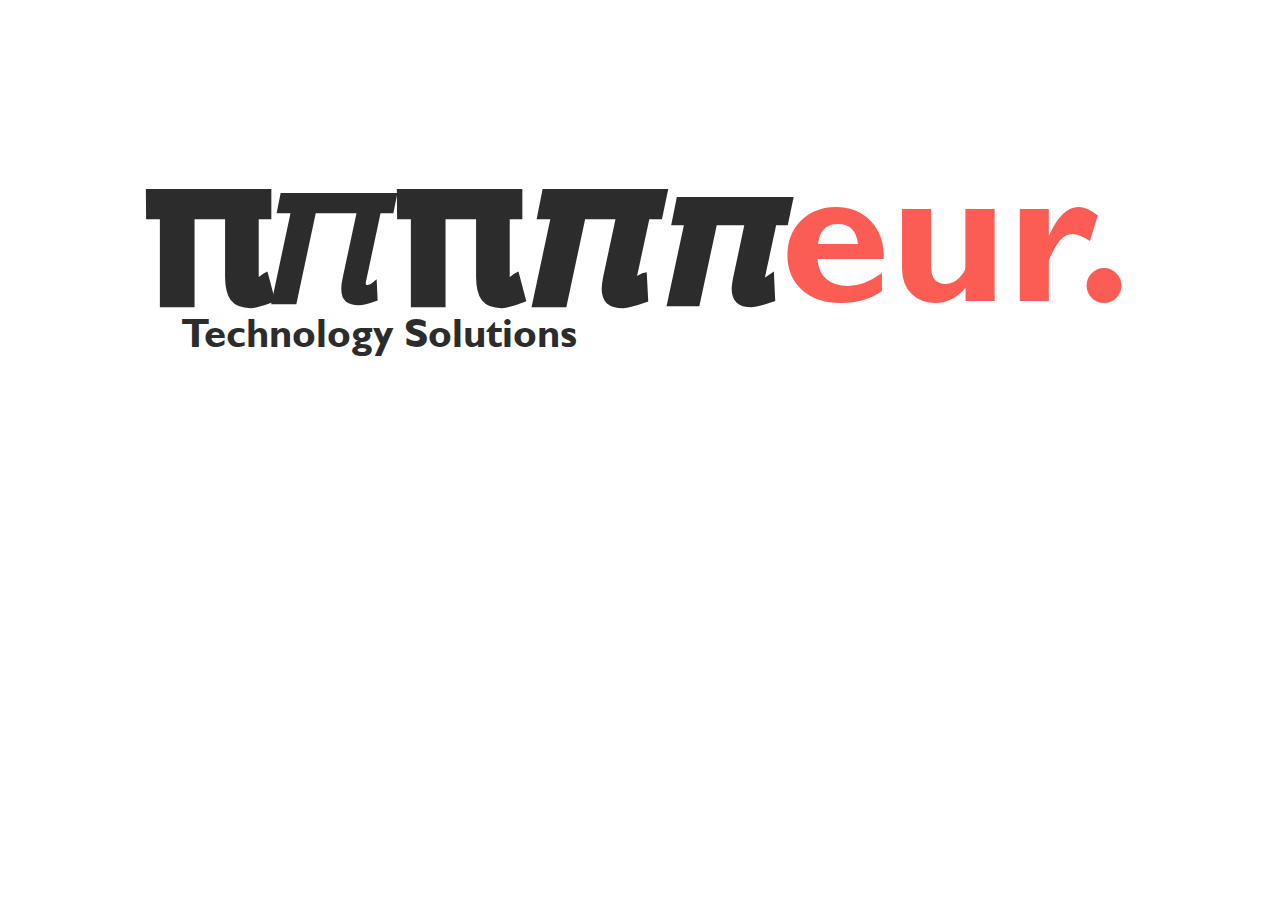
==== commit 989ddd30: "implemented 'gil san' font on logo" ====
--- a/logo.html
+++ b/logo.html
@@ -29,7 +29,7 @@
   <body>
     <div class="container con1">
       <p href="index.html" class="navbar-brand logo">
-        𝛑<span class="text-primary logo">eur.</span>
+        𝛑𝜋𝛑𝝅𝞹<span class="text-primary logo">eur.</span>
       </p>
     </div>
     <div class="container con2">
--- a/assets/css/style.css
+++ b/assets/css/style.css
@@ -4,8 +4,16 @@
   top: 0;
 }
 
+
+@font-face {
+  font-family: LogoFont;
+  src: url(../fonts/GILB____.TTF);
+}
+
+
 .navbar-brand {
-  font-family: "Gill Sans", "Gill Sans MT", Calibri, "Trebuchet MS", sans-serif !important;
+  /* font-family: "Gill Sans", "Gill Sans MT", Calibri, "Trebuchet MS", sans-serif !important; */
+  font-family: LogoFont !important;
   font-weight: 600 !important;
   font-size: 2.5rem;
   padding-top: 0px;
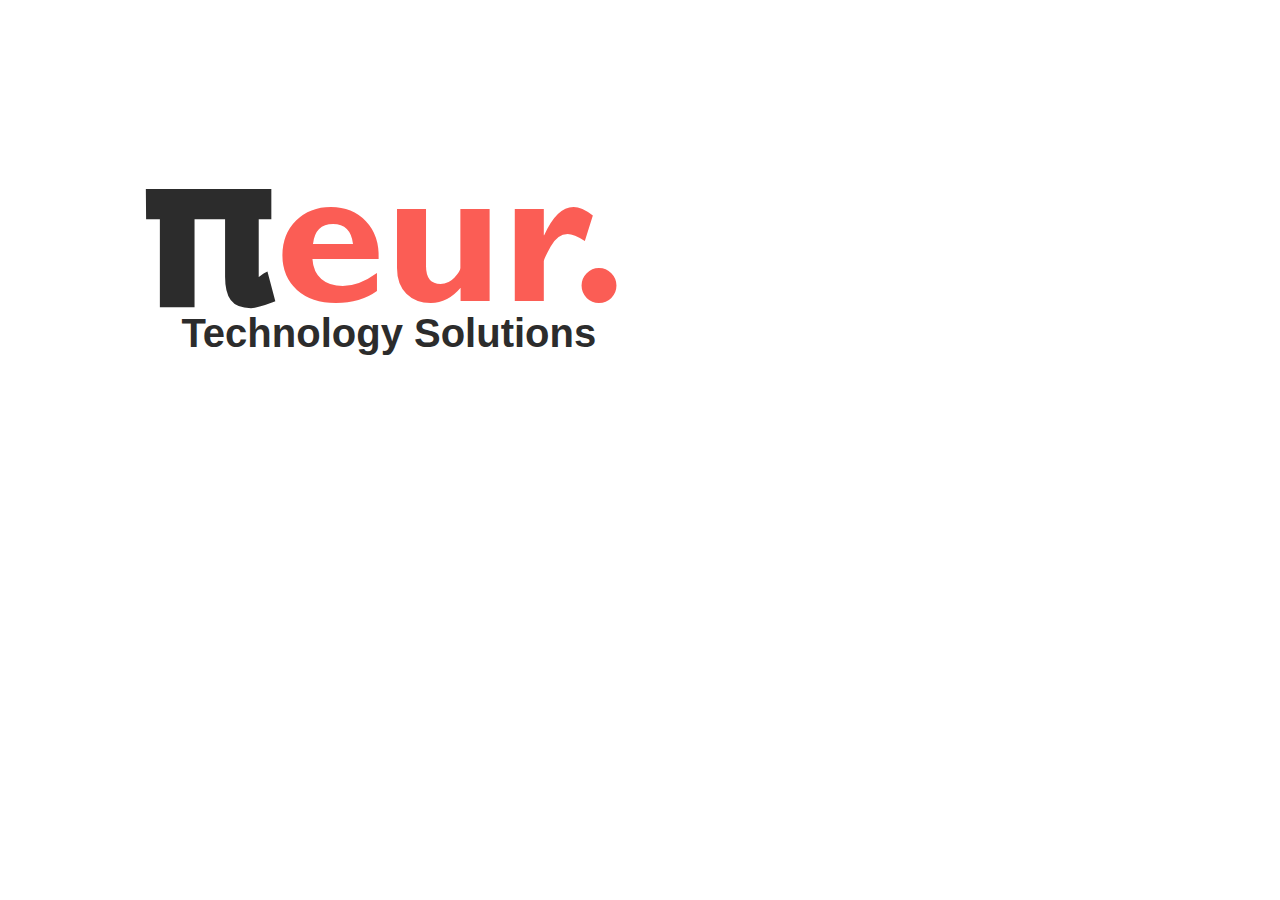
==== commit 4fd80183: "implemented 'gil san' font on logo" ====
--- a/logo.html
+++ b/logo.html
@@ -29,7 +29,7 @@
   <body>
     <div class="container con1">
       <p href="index.html" class="navbar-brand logo">
-        𝛑𝜋𝛑𝝅𝞹<span class="text-primary logo">eur.</span>
+        𝛑<span class="text-primary logo">eur.</span>
       </p>
     </div>
     <div class="container con2">
--- a/assets/css/style.css
+++ b/assets/css/style.css
@@ -4,16 +4,12 @@
   top: 0;
 }
 
-
 @font-face {
   font-family: LogoFont;
   src: url(../fonts/GILB____.TTF);
 }
 
-
 .navbar-brand {
-  /* font-family: "Gill Sans", "Gill Sans MT", Calibri, "Trebuchet MS", sans-serif !important; */
-  font-family: LogoFont !important;
   font-weight: 600 !important;
   font-size: 2.5rem;
   padding-top: 0px;
@@ -23,3 +19,6 @@
   font-weight: 600 !important;
 }
 
+.logo {
+  font-family: LogoFont !important;
+}
